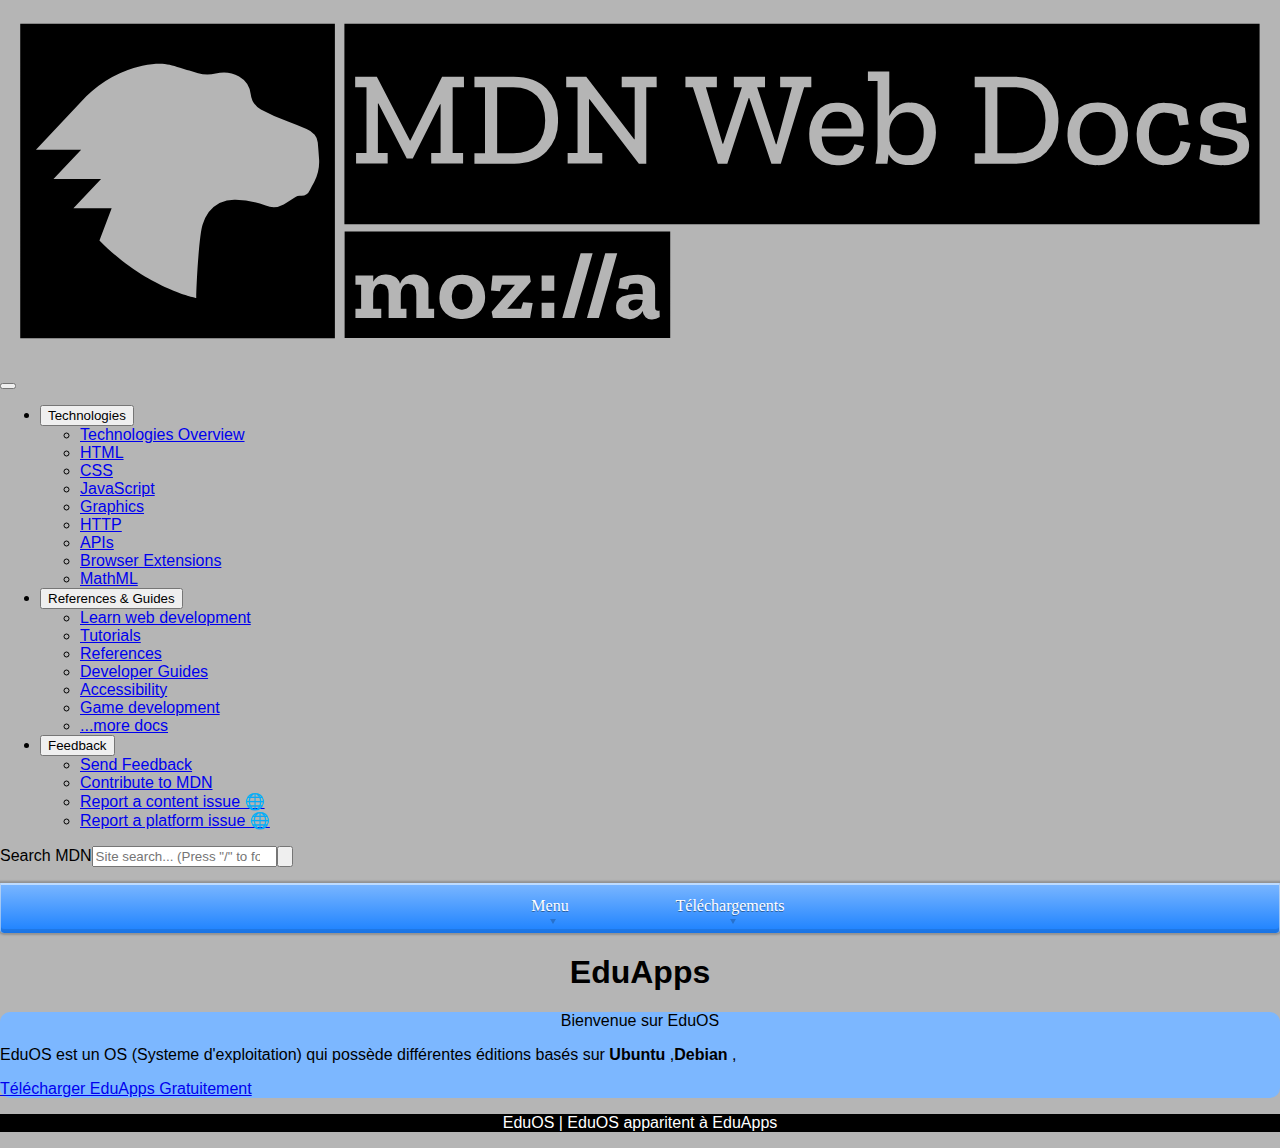
==== index.html @ ac58ae89 "Update index.html" ====
<!DOCTYPE html/>
<html>
  <head>
    <meta charset="utf-8">
    <meta name="viewport" content="width=device-width">
    <title>EduOS - Menu</title>
    <base href="//eduapps-eduos.github.io/"/>
    <link href="style.css" rel="stylesheet" type="text/css"/>
    <meta name="keywords" content="Site ; EduApps ; EduOS"/>
  </head>
  <body id="body">
    <header class="page-header"><a href="/fr/" class="logo" aria-label="MDN Web Docs"><svg xmlns="http://www.w3.org/2000/svg" viewBox="0 0 451.74 135" role="img"><title>MDN Logo</title><path d="M7.14,8.35V119.41H118.19V8.35Zm103.71,56c-.48.92-1,1.79-1.46,2.71a3.44,3.44,0,0,1-3.54,2,2.4,2.4,0,0,0-1.55.5c-1.37.9-2.76,1.79-4.18,2.63a7.33,7.33,0,0,1-6.35.34,29.71,29.71,0,0,0-10.63-2,11.7,11.7,0,0,0-9.46,4.31,14.84,14.84,0,0,0-2.13,4.29c-1.24,3.07-2.3,21.38-2.3,26.05,0,0-17.62-3.42-34.15-20.34l4.31-11.32H25.91l9.76-10.35H18.87l9.77-10.34H12.69L30.45,34A40.9,40.9,0,0,1,50.22,23.17c7.1-1.22,8.93-.53,13.31.77l2.43.73.85.25,3.1.95a12.56,12.56,0,0,0,6.21.09,11.37,11.37,0,0,1,8.25,1,8.24,8.24,0,0,1,4.1,6.22,7.29,7.29,0,0,0,3.61,5.49,59.45,59.45,0,0,0,9.32,4.11c2.27.86,4.54,1.84,6.79,2.72a6.81,6.81,0,0,1,2.86,2.06,4.81,4.81,0,0,1,1.1,2.73c.14,2,.37,4,.47,6h0A15.24,15.24,0,0,1,110.85,64.32Z"></path><path d="M320.12,39.62a5.42,5.42,0,0,0-4.53,2.13,7.36,7.36,0,0,0-1.7,4.43v2.36a6.28,6.28,0,0,0,1.7,4.46,5.63,5.63,0,0,0,4.3,1.82,5.12,5.12,0,0,0,4.57-2.27A9.7,9.7,0,0,0,326,47a8.11,8.11,0,0,0-1.67-5.52A5.36,5.36,0,0,0,320.12,39.62Z"></path><path d="M387.38,39.53a5.52,5.52,0,0,0-4.7,2.15,8.8,8.8,0,0,0-1.63,5.49,9.23,9.23,0,0,0,1.58,5.45,5.38,5.38,0,0,0,4.7,2.25,5.61,5.61,0,0,0,4.74-2.2,8.91,8.91,0,0,0,1.68-5.59A8.24,8.24,0,0,0,392,41.56,5.76,5.76,0,0,0,387.38,39.53Z"></path><path d="M299.47,41.35a4.34,4.34,0,0,0-4-1.92,4.55,4.55,0,0,0-3.89,1.73A8.37,8.37,0,0,0,290,45.33h10.48A6.3,6.3,0,0,0,299.47,41.35Z"></path><path d="M357.74,30.75H352V54.06h5.72q5.47,0,8.35-3T369,42.41q0-5.43-2.88-8.55T357.74,30.75Z"></path><path d="M121.55,8.35v70.8h323V8.35ZM163.76,30.8h-4V54h3.68v3.73H152.19V54h3.31V36.79h-.19l-9.63,19.12h-2.12l-10-19.4h-.19V54h3.45v3.73H125.67V54h3.68V30.8h-4V27.07H133l11.66,22.56h.19l11.18-22.56h7.7Zm29.12,22.67q-4.11,4.28-11.38,4.28H167.44V54.06h3.73V30.75h-3.73V27.07h13.83q7.59,0,11.66,4.29a15.4,15.4,0,0,1,4,11A15.33,15.33,0,0,1,192.88,53.47ZM231.77,30.8h-3.68v27h-2.6L208.08,35h-.19V54h4.67v3.73H200.34V54h3.49V30.8h-4V27.07h7.08l16.9,22.09H224V30.8h-4.58V27.07h12.32Zm43.8,27h-3.31l-7.83-23.18h-.19l-7.55,23.18h-3.35L244.56,30.8h-2.65V27.07H253V30.8h-3.87L255,50.71h.23l6.61-19.91H259V27.07h11V30.8h-2.78l6.61,20.1h.23l5.43-20.1h-4.15V27.07h11V30.8h-2.54Zm26.71-1.51a9.66,9.66,0,0,1-6.42,2,10.2,10.2,0,0,1-7.41-2.74c-1.89-1.82-2.83-4.47-2.83-7.93a12.37,12.37,0,0,1,2.64-8.12,9,9,0,0,1,7.32-3.21,8.62,8.62,0,0,1,6.75,2.69,9.65,9.65,0,0,1,2.45,6.52,13.67,13.67,0,0,1-.28,2.69H290q.29,6.71,6.18,6.7a5.2,5.2,0,0,0,3.71-1.18,5.82,5.82,0,0,0,1.67-2.83l3.45.71A7.21,7.21,0,0,1,302.28,56.24Zm25.77-1.63c-1.51,2.4-3.92,3.61-7.22,3.61s-5.84-1.29-7.22-3.87c0,.25-.1.82-.21,1.7s-.19,1.44-.22,1.7H309c.16-1,.31-2,.47-3.07a21.42,21.42,0,0,0,.24-3.16v-23h-3.4V25.27h7.55V40.9a9.76,9.76,0,0,1,2.67-3.28,7.33,7.33,0,0,1,4.74-1.4A8.48,8.48,0,0,1,327.77,39q2.55,2.74,2.55,7.74A14.6,14.6,0,0,1,328.05,54.61Zm41.39-1.14q-4.11,4.28-11.37,4.28H344V54.06h3.73V30.75H344V27.07h13.83q7.59,0,11.66,4.29a15.41,15.41,0,0,1,4.06,11A15.34,15.34,0,0,1,369.44,53.47Zm25.65,1.68a10.53,10.53,0,0,1-7.9,3.07,10,10,0,0,1-7.63-3,10.93,10.93,0,0,1-2.8-7.83,12.13,12.13,0,0,1,2.69-7.93q2.69-3.3,8-3.3t8,3.28a12,12,0,0,1,2.64,7.76A10.86,10.86,0,0,1,395.09,55.15Zm22.61.57c-1.4,1.66-3.63,2.5-6.68,2.5a9.58,9.58,0,0,1-7.15-2.76q-2.72-2.76-2.71-7.91a12.25,12.25,0,0,1,2.69-8,9.17,9.17,0,0,1,7.5-3.28,15,15,0,0,1,3.82.48,10.37,10.37,0,0,1,3.5,1.65l.85,5.47-3.35.38-.76-3.54a8.07,8.07,0,0,0-4.11-1,4.9,4.9,0,0,0-4.39,2.15,9.93,9.93,0,0,0-1.41,5.55A8.9,8.9,0,0,0,407,52.84a5.23,5.23,0,0,0,4.44,2c2.92,0,4.67-1.7,5.23-5.1l3.5.71A10.34,10.34,0,0,1,417.7,55.72Zm20.48.75a11.68,11.68,0,0,1-6.63,1.75,15.52,15.52,0,0,1-8.26-2.08L424,51l3.26.33-.1,2.74a7,7,0,0,0,2.06.66,12.63,12.63,0,0,0,2.19.19,8.68,8.68,0,0,0,3.66-.75,2.5,2.5,0,0,0,1.63-2.36,2.25,2.25,0,0,0-1.32-2.2,12.65,12.65,0,0,0-3.28-1c-1.31-.22-2.61-.49-3.9-.82a7.5,7.5,0,0,1-3.25-1.7,4.67,4.67,0,0,1-1.33-3.66c0-2.36.88-4,2.62-4.91a12,12,0,0,1,5.6-1.37,15,15,0,0,1,4.08.55,16.65,16.65,0,0,1,3.47,1.39l.47,5.1-3.3.37-.48-3.3a9.5,9.5,0,0,0-4.06-.9,5.62,5.62,0,0,0-2.87.66A2.33,2.33,0,0,0,428,42.27a2.13,2.13,0,0,0,1.3,2.07,11.91,11.91,0,0,0,3.21.92,36.69,36.69,0,0,1,3.82.83,7.46,7.46,0,0,1,3.21,1.74,4.9,4.9,0,0,1,1.3,3.73A5.56,5.56,0,0,1,438.18,56.47Z"></path><path d="M181.17,30.75h-5.71V54.06h5.71q5.47,0,8.36-3t2.88-8.61q0-5.43-2.88-8.55T181.17,30.75Z"></path><path d="M121.63,119.32V81.74H236.54v37.58ZM153.22,109h-2v-6.85a4.8,4.8,0,0,0-1.58-4,5.57,5.57,0,0,0-3.55-1.26,5,5,0,0,0-4.92,3.26,4.19,4.19,0,0,0-1.88-2.46,5.82,5.82,0,0,0-3-.8,4.89,4.89,0,0,0-4.56,2.56V97.24h-6.28v3.26h2V109h-2v3.23h9.11V109H131.7v-5.25a4.4,4.4,0,0,1,.69-2.56,2.47,2.47,0,0,1,2.21-1q2.57,0,2.56,3.63v8.41h6.29V109h-2v-5.25a4.47,4.47,0,0,1,.67-2.56,2.42,2.42,0,0,1,2.19-1q2.63,0,2.63,3.63v8.41h6.28Zm9.88-12.07q-4,0-6,2.36a8.41,8.41,0,0,0-2,5.66,7.25,7.25,0,0,0,2.17,5.62,8,8,0,0,0,5.65,2,8.54,8.54,0,0,0,5.94-2.11,7.27,7.27,0,0,0,2.34-5.67,8.21,8.21,0,0,0-2-5.51Q167.13,96.94,163.1,96.94ZM163,109.28a3,3,0,0,1-2.63-1.33,5.68,5.68,0,0,1-.9-3.26,5,5,0,0,1,1-3.28,3.23,3.23,0,0,1,2.61-1.18,3.5,3.5,0,0,1,2.59,1.08,4.56,4.56,0,0,1,1.07,3.31,5.21,5.21,0,0,1-1,3.41A3.33,3.33,0,0,1,163,109.28Zm25-2.3-3.39-.29-.7,2.32H179l8.32-9.54L187,97.24H173.81l-.53,5.25,3.16.34.67-2.36h4.65L173.51,110l.44,2.26h13.13Zm7.62-9.74h-4.46v5.39h4.46Zm0,9.61h-4.46v5.39h4.46Zm13.54-17.49h-4.23l-6.48,22.88h4.22Zm8.68,0h-4.23l-6.45,22.88h4.19Zm15,22.51-.07-2.26a1.22,1.22,0,0,1-.56.1c-.69,0-1-.39-1-1.16v-6.49a4.39,4.39,0,0,0-1.8-3.84,7,7,0,0,0-4.16-1.28,14.55,14.55,0,0,0-3.16.3,24.14,24.14,0,0,0-3.29,1.06l-.56,3.46,3.39.4.5-1.69a2.78,2.78,0,0,1,1.08-.37,11.3,11.3,0,0,1,1.25-.07c1.19,0,1.89.37,2.09,1.1a8.55,8.55,0,0,1,.3,2.26v.5a8.91,8.91,0,0,0-1.18-.11c-.41,0-.81,0-1.21,0a12.64,12.64,0,0,0-4.81.88,3.53,3.53,0,0,0-2.18,3.64,3.66,3.66,0,0,0,1.48,3.33,5.63,5.63,0,0,0,3.11,1,4.67,4.67,0,0,0,3-.91,6.78,6.78,0,0,0,1.8-2,3,3,0,0,0,3.33,3A5.54,5.54,0,0,0,232.85,111.87Zm-9.25-2.32a1.69,1.69,0,0,1-1.36-.52,1.81,1.81,0,0,1-.43-1.21,1.67,1.67,0,0,1,.86-1.68,4.63,4.63,0,0,1,2-.42,7.69,7.69,0,0,1,1.07.07l1.06.13a3.58,3.58,0,0,1-1.08,2.74A3.24,3.24,0,0,1,223.6,109.55Z"></path></svg></a><button type="button" class="ghost main-menu-toggle" aria-haspopup="true" aria-label="Show Menu"></button><div class="page-header-main "><nav class="main-nav" aria-label="Main menu"><ul class="main-menu"><li class="top-level-entry-container"><button id="technologies-button" type="button" class="top-level-entry" aria-haspopup="menu" aria-expanded="false">Technologies</button><ul class="technologies " role="menu" aria-labelledby="technologies-button"><li role="none"><a tabindex="0" href="/fr/docs/Web" role="menuitem">Technologies Overview</a></li><li role="none"><a tabindex="-1" href="/fr/docs/Web/HTML" role="menuitem">HTML</a></li><li role="none"><a tabindex="-1" href="/fr/docs/Web/CSS" role="menuitem">CSS</a></li><li role="none"><a tabindex="-1" href="/fr/docs/Web/JavaScript" role="menuitem">JavaScript</a></li><li role="none"><a tabindex="-1" href="/fr/docs/Web/Guide/Graphics" role="menuitem">Graphics</a></li><li role="none"><a tabindex="-1" href="/fr/docs/Web/HTTP" role="menuitem">HTTP</a></li><li role="none"><a tabindex="-1" href="/fr/docs/Web/API" role="menuitem">APIs</a></li><li role="none"><a tabindex="-1" href="/fr/docs/Mozilla/Add-ons/WebExtensions" role="menuitem">Browser Extensions</a></li><li role="none"><a tabindex="-1" href="/fr/docs/Web/MathML" role="menuitem">MathML</a></li></ul></li><li class="top-level-entry-container"><button id="references-guides-button" type="button" class="top-level-entry" aria-haspopup="menu" aria-expanded="false">References &amp; Guides</button><ul class="references-guides " role="menu" aria-labelledby="references-guides-button"><li role="none"><a tabindex="0" href="/fr/docs/Learn" role="menuitem">Learn web development</a></li><li role="none"><a tabindex="-1" href="/fr/docs/Web/Tutorials" role="menuitem">Tutorials</a></li><li role="none"><a tabindex="-1" href="/fr/docs/Web/Reference" role="menuitem">References</a></li><li role="none"><a tabindex="-1" href="/fr/docs/Web/Guide" role="menuitem">Developer Guides</a></li><li role="none"><a tabindex="-1" href="/fr/docs/Web/Accessibility" role="menuitem">Accessibility</a></li><li role="none"><a tabindex="-1" href="/fr/docs/Games" role="menuitem">Game development</a></li><li role="none"><a tabindex="-1" href="/fr/docs/Web" role="menuitem">...more docs</a></li></ul></li><li class="top-level-entry-container"><button id="feedback-button" type="button" class="top-level-entry" aria-haspopup="menu" aria-expanded="false">Feedback</button><ul class="feedback " role="menu" aria-labelledby="feedback-button"><li role="none"><a tabindex="0" href="/fr/docs/MDN/Contribute/Feedback" role="menuitem">Send Feedback</a></li><li role="none"><a tabindex="-1" href="/fr/docs/MDN/Contribute" role="menuitem">Contribute to MDN</a></li><li role="none"><a tabindex="-1" target="_blank" rel="noopener noreferrer" href="https://github.com/mdn/content/issues/new" role="menuitem">Report a content issue 🌐</a></li><li role="none"><a tabindex="-1" target="_blank" rel="noopener noreferrer" href="https://github.com/mdn/yari/issues/new" role="menuitem">Report a platform issue 🌐</a></li></ul></li></ul></nav><div class="header-search"><form action="/fr/search" class="search-form search-widget" role="search"><label for="main-q" class="visually-hidden">Search MDN</label><input type="search" name="q" id="main-q" class="search-input-field" placeholder="Site search... (Press &quot;/&quot; to focus)" pattern="(.|\s)*\S(.|\s)*" required="" value=""><input type="submit" class="ghost search-button" aria-label="Search" value=""></form></div><div class="auth-container"></div></div></header>
    <header class="header">
      <div id="menufond">
        <ul id="menu">
          <li><a href="//eduapps-eduos.github.io/">Menu</a></li>
          <li><a href="/telechargements/">Téléchargements</a></li>
        </ul>
      </div>
    </header>
    <div="main">
      <h1 align="center"><b>EduApps</b></h1>
      <section class="bulle">
        <p align="center">Bienvenue sur EduOS</p>
        <p>EduOS est un OS (Systeme d'exploitation) qui possède différentes éditions basés sur <b>Ubuntu</b> ,<b>Debian</b> ,<b></b></p>
        <div id="download-page-container" role="main">
<div id="download-page-os" class="row"><div class="col-xs-24 col-md-20 col-lg-16 col-md-offset-2 col-lg-offset-4" id="download-page-os-container">
          <div id="download-page-os-raspbian" class="download-page-os-os col-xs-22 col-lg-12 col-xs-offset-1 col-lg-offset-0">
            <div class="download-page-os-os-button-container"> 
              <a class="download-page-os-os-button" href="//eduapps-fr.github.io/telechargements">Télécharger EduApps Gratuitement</a>
            </div></div></div></div></div></div>
      </section>
    </div>
    <section class="footer" color="white" background-color="black">
      <p align="center">EduOS | EduOS apparitent à EduApps</p>
    </section>
  </body>
</html>
---- style.css ----
body{
font-family: 'Ubuntu', arial;
background-color : #b5b5b5;
padding : 0;
margin : 0;
}
.footer{
background-color: black;
color: white;
}
.messenger{
  background-color: withe;
  border-radius: 10px 10px 10px 10px;
}
.title{
  text-align: center
}
.bulle{
  background-color: #7cb7ff;
  box-shadow: black;
  border-radius: 10px 10px 10px 10px;
}
.sb{
  background-color: #7cb7ff;
  box-shadow: black;
  border-radius: 10px 10px 10px 10px;
}
#menufond{
width: 100%;
background: linear-gradient(#7cb7ff, #1b81ff);
border-radius: 0px 0px 4px 4px;
box-shadow: 0px 0px 2px 2px rgba(0, 0, 0, 0.2),
			0px 1px 0px 1px rgba(255, 255, 255, 0.5) inset,
			0px -3px 0px 1px rgba(0, 0, 0, 0.1) inset;
overflow : hidden;
height : 50px;
}

#menu{
	font-family: "Trebuchet MS";
    display: table;
	margin-right : auto;
	margin-left : auto;
	margin-top : 0;
	padding : 0;
}

#menu li{
    display: table-cell;
	width: 180px;
	transition:1s;
}

#menu li:hover{
	width:190px;
	transition:1s;
}

#menu a{
	display: block;
	line-height: 46px;
    text-align: center;
	text-decoration : none;
	color : white;
	text-shadow: 0 1px 0 rgba(0, 0, 0, 0.4);
	transition : text-shadow,color 1s;
	position:relative;  /* utilse pour l'affichage du point */
	
}

#menu a:hover{
	background: rgba(255,255,255,0.1);
	border-bottom: solid 4px rgba(255,255,255,0.8);
	color : #373737;
	text-shadow: 0 1px 0 rgba(255, 255, 255, 0.4);
	transition : text-shadow,color 1s;
}

#menu a::before{
    content: '';
    position: absolute;
    left: 50%;
    bottom: 5px;
	transition:1s;
	width: 0;
	height: 0;
	border-left: 3px solid transparent;
    border-right: 3px solid transparent;
    border-top: 5px solid rgba(0,0,0,0.2);
}

#menu a:hover::before{
	border-color: rgba(255, 255, 255, 0.5) transparent transparent;
	box-shadow: 0 -1px 0 rgba(0, 0, 0, 0.3);
	transition:1s
}
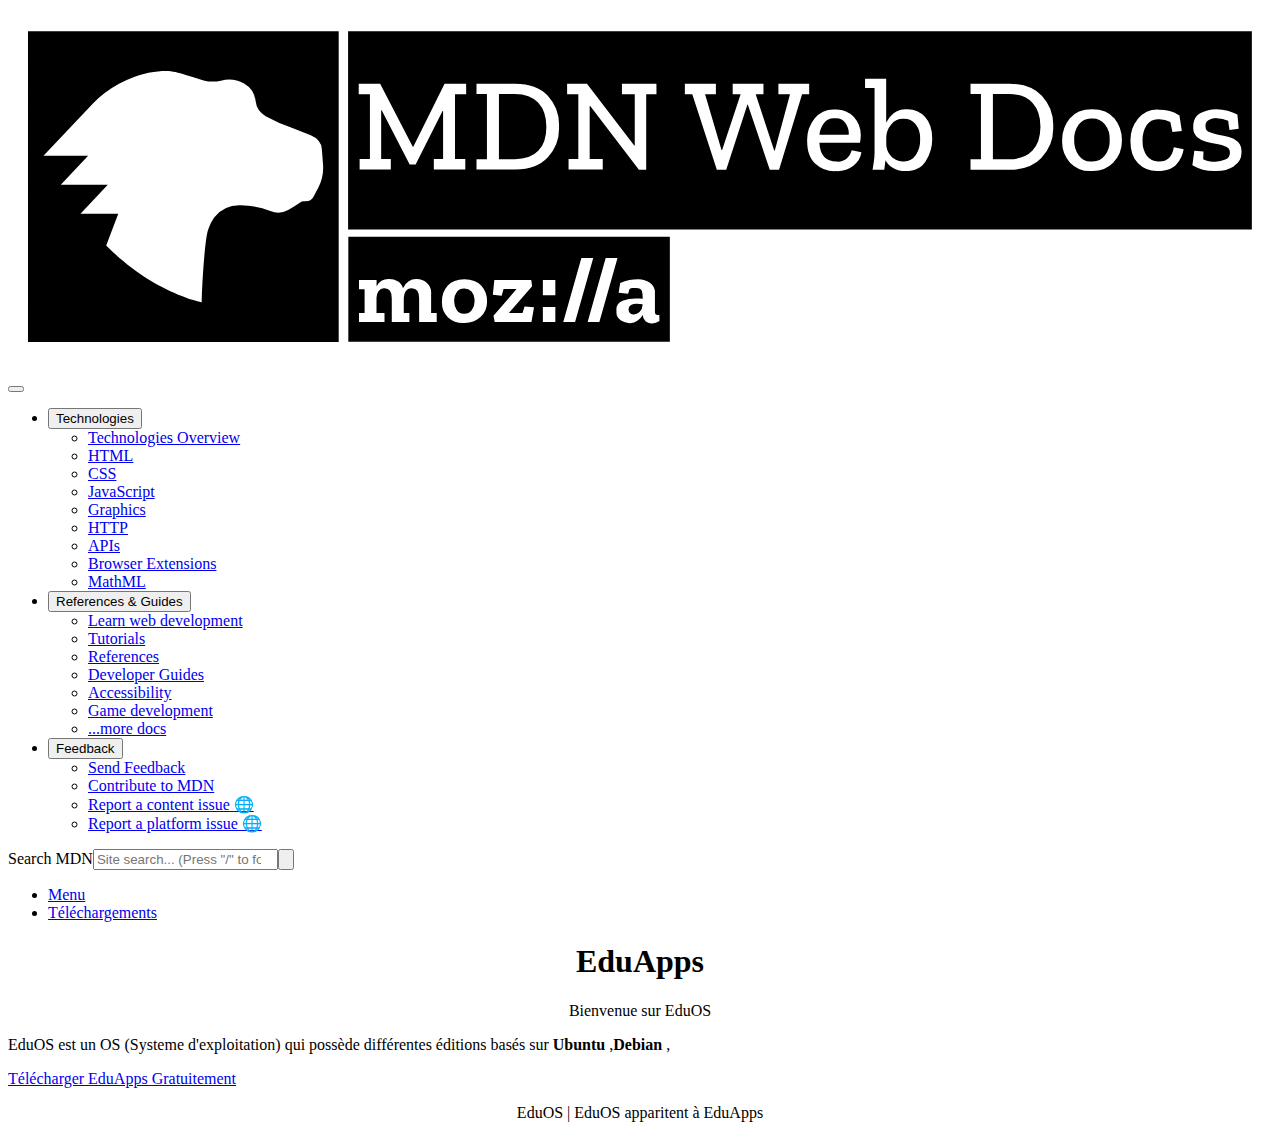
==== commit d2c345df: "Update index.html" ====
--- a/index.html
+++ b/index.html
@@ -1,14 +1,161 @@
 
 <!DOCTYPE html/>
 <html>
-  <head>
-    <meta charset="utf-8">
-    <meta name="viewport" content="width=device-width">
-    <title>EduOS - Menu</title>
-    <base href="//eduapps-eduos.github.io/"/>
-    <link href="style.css" rel="stylesheet" type="text/css"/>
-    <meta name="keywords" content="Site ; EduApps ; EduOS"/>
-  </head>
+  <head><meta charset="utf-8"><meta name="viewport" content="width=device-width,initial-scale=1"><link rel="icon" href="/favicon-48x48.97046865.png"><link rel="apple-touch-icon" href="/apple-touch-icon.0ea0fa02.png"><meta name="theme-color" content="#ffffff"><link rel="manifest" href="/manifest.56b1cedc.json"><link rel="search" type="application/opensearchdescription+xml" href="/opensearch.xml" title="MDN Web Docs"><script>Array.prototype.flat&&Array.prototype.includes||document.write('<script src="https://polyfill.io/v3/polyfill.min.js?features=Array.prototype.flat%2Ces6"><\/script>')</script><title>&lt;header&gt; - HTML (HyperText Markup Language) | MDN</title><link rel="preload" as="font" type="font/woff2" crossorigin="" href="/static/media/ZillaSlab-Bold.subset.0beac26b.woff2"><link rel="alternate" title="<header>" href="https://developer.mozilla.org/fr/docs/Web/HTML/Element/header" hreflang="fr"><link rel="alternate" title="<header>" href="https://developer.mozilla.org/zh-CN/docs/Web/HTML/Element/header" hreflang="zh"><link rel="alternate" title="<header>" href="https://developer.mozilla.org/ru/docs/Web/HTML/Element/header" hreflang="ru"><link rel="alternate" title="header (cabeçalho)" href="https://developer.mozilla.org/pt-BR/docs/Web/HTML/Element/header" hreflang="pt"><link rel="alternate" title="<header>" href="https://developer.mozilla.org/ko/docs/Web/HTML/Element/header" hreflang="ko"><link rel="alternate" title="<header>" href="https://developer.mozilla.org/ja/docs/Web/HTML/Element/header" hreflang="ja"><link rel="alternate" title="header" href="https://developer.mozilla.org/es/docs/Web/HTML/Element/header" hreflang="es"><link rel="alternate" title="<header>" href="https://developer.mozilla.org/en-US/docs/Web/HTML/Element/header" hreflang="en"><link rel="alternate" title="<header>" href="https://developer.mozilla.org/de/docs/Web/HTML/Element/header" hreflang="de"><meta name="description" content="L'élément HTML <header> représente un groupe de contenu introductif ou de contenu aidant à la navigation. Il peut contenir des éléments de titre, mais aussi d'autres éléments tels qu'un logo, un formulaire de recherche, etc."><meta property="og:url" content="https://developer.mozilla.org/fr/docs/Web/HTML/Element/header"><meta property="og:title" content="<header> - HTML (HyperText Markup Language) | MDN"><meta property="og:description" content="L'élément HTML <header> représente un groupe de contenu introductif ou de contenu aidant à la navigation. Il peut contenir des éléments de titre, mais aussi d'autres éléments tels qu'un logo, un formulaire de recherche, etc."><meta property="og:locale" content="fr"><meta property="og:image" content="https://developer.mozilla.org/mdn-social-share.0ca9dbda.png"><meta property="twitter:card" content="summary_large_image"><meta name="robots" content="index, follow"><link rel="canonical" href="https://developer.mozilla.org/fr/docs/Web/HTML/Element/header"><style media="print">.breadcrumbs-container,.document-toc-container,.language-menu,.language-toggle,.on-github,.page-footer,.page-header-main,nav.sidebar,ul.prev-next{display:none!important}.main-page-content,.main-page-content pre{padding:2px}.main-page-content pre{border-left-width:2px}</style><link href="/static/css/main.8c98e7bb.chunk.css" rel="stylesheet"><script>LUX=(function(){var a=("undefined"!==typeof(LUX)&&"undefined"!==typeof(LUX.gaMarks)?LUX.gaMarks:[]);var d=("undefined"!==typeof(LUX)&&"undefined"!==typeof(LUX.gaMeasures)?LUX.gaMeasures:[]);var j="LUX_start";var k=window.performance;var l=("undefined"!==typeof(LUX)&&LUX.ns?LUX.ns:(Date.now?Date.now():+(new Date())));if(k&&k.timing&&k.timing.navigationStart){l=k.timing.navigationStart}function f(){if(k&&k.now){return k.now()}var o=Date.now?Date.now():+(new Date());return o-l}function b(n){if(k){if(k.mark){return k.mark(n)}else{if(k.webkitMark){return k.webkitMark(n)}}}a.push({name:n,entryType:"mark",startTime:f(),duration:0});return}function m(p,t,n){if("undefined"===typeof(t)&&h(j)){t=j}if(k){if(k.measure){if(t){if(n){return k.measure(p,t,n)}else{return k.measure(p,t)}}else{return k.measure(p)}}else{if(k.webkitMeasure){return k.webkitMeasure(p,t,n)}}}var r=0,o=f();if(t){var s=h(t);if(s){r=s.startTime}else{if(k&&k.timing&&k.timing[t]){r=k.timing[t]-k.timing.navigationStart}else{return}}}if(n){var q=h(n);if(q){o=q.startTime}else{if(k&&k.timing&&k.timing[n]){o=k.timing[n]-k.timing.navigationStart}else{return}}}d.push({name:p,entryType:"measure",startTime:r,duration:(o-r)});return}function h(n){return c(n,g())}function c(p,o){for(i=o.length-1;i>=0;i--){var n=o[i];if(p===n.name){return n}}return undefined}function g(){if(k){if(k.getEntriesByType){return k.getEntriesByType("mark")}else{if(k.webkitGetEntriesByType){return k.webkitGetEntriesByType("mark")}}}return a}return{mark:b,measure:m,gaMarks:a,gaMeasures:d}})();LUX.ns=(Date.now?Date.now():+(new Date()));LUX.ac=[];LUX.cmd=function(a){LUX.ac.push(a)};LUX.init=function(){LUX.cmd(["init"])};LUX.send=function(){LUX.cmd(["send"])};LUX.addData=function(a,b){LUX.cmd(["addData",a,b])};LUX_ae=[];window.addEventListener("error",function(a){LUX_ae.push(a)});LUX_al=[];if("function"===typeof(PerformanceObserver)&&"function"===typeof(PerformanceLongTaskTiming)){var LongTaskObserver=new PerformanceObserver(function(c){var b=c.getEntries();for(var a=0;a<b.length;a++){var d=b[a];LUX_al.push(d)}});try{LongTaskObserver.observe({type:["longtask"]})}catch(e){}};</script><script src="https://cdn.speedcurve.com/js/lux.js?id=108906238" async="" defer="" crossorigin="anonymous"></script><script defer="" src="/static/js/ga.js"></script><script src="/static/js/runtime-main.3d566efa.js" defer=""></script><script src="/static/js/4.91805aeb.chunk.js" defer=""></script><script src="/static/js/main.a2cb3def.chunk.js" defer=""></script><script async="" src="https://www.google-analytics.com/analytics.js"></script><style type="text/css">
+.vue-modal-resizer {
+  display: block;
+  overflow: hidden;
+  position: absolute;
+  width: 12px;
+  height: 12px;
+  right: 0;
+  bottom: 0;
+  z-index: 9999999;
+  background: transparent;
+  cursor: se-resize;
+}
+.vue-modal-resizer::after {
+  display: block;
+  position: absolute;
+  content: '';
+  background: transparent;
+  left: 0;
+  top: 0;
+  width: 0;
+  height: 0;
+  border-bottom: 10px solid #ddd;
+  border-left: 10px solid transparent;
+}
+.vue-modal-resizer.clicked::after {
+  border-bottom: 10px solid #369be9;
+}
+</style><style type="text/css">
+.v--modal-block-scroll {
+  overflow: hidden;
+  width: 100vw;
+}
+.v--modal-overlay {
+  position: fixed;
+  box-sizing: border-box;
+  left: 0;
+  top: 0;
+  width: 100%;
+  height: 100vh;
+  background: rgba(0, 0, 0, 0.2);
+  z-index: 999;
+  opacity: 1;
+}
+.v--modal-overlay.scrollable {
+  height: 100%;
+  min-height: 100vh;
+  overflow-y: auto;
+  -webkit-overflow-scrolling: touch;
+}
+.v--modal-overlay .v--modal-background-click {
+  width: 100%;
+  min-height: 100%;
+  height: auto;
+}
+.v--modal-overlay .v--modal-box {
+  position: relative;
+  overflow: hidden;
+  box-sizing: border-box;
+}
+.v--modal-overlay.scrollable .v--modal-box {
+  margin-bottom: 2px;
+}
+.v--modal {
+  background-color: white;
+  text-align: left;
+  border-radius: 3px;
+  box-shadow: 0 20px 60px -2px rgba(27, 33, 58, 0.4);
+  padding: 0;
+}
+.v--modal.v--modal-fullscreen {
+  width: 100vw;
+  height: 100vh;
+  margin: 0;
+  left: 0;
+  top: 0;
+}
+.v--modal-top-right {
+  display: block;
+  position: absolute;
+  right: 0;
+  top: 0;
+}
+.overlay-fade-enter-active,
+.overlay-fade-leave-active {
+  transition: all 0.2s;
+}
+.overlay-fade-enter,
+.overlay-fade-leave-active {
+  opacity: 0;
+}
+.nice-modal-fade-enter-active,
+.nice-modal-fade-leave-active {
+  transition: all 0.4s;
+}
+.nice-modal-fade-enter,
+.nice-modal-fade-leave-active {
+  opacity: 0;
+  transform: translateY(-20px);
+}
+</style><style type="text/css">
+.vue-dialog div {
+  box-sizing: border-box;
+}
+.vue-dialog .dialog-flex {
+  width: 100%;
+  height: 100%;
+}
+.vue-dialog .dialog-content {
+  flex: 1 0 auto;
+  width: 100%;
+  padding: 15px;
+  font-size: 14px;
+}
+.vue-dialog .dialog-c-title {
+  font-weight: 600;
+  padding-bottom: 15px;
+}
+.vue-dialog .dialog-c-text {
+}
+.vue-dialog .vue-dialog-buttons {
+  display: flex;
+  flex: 0 1 auto;
+  width: 100%;
+  border-top: 1px solid #eee;
+}
+.vue-dialog .vue-dialog-buttons-none {
+  width: 100%;
+  padding-bottom: 15px;
+}
+.vue-dialog-button {
+  font-size: 12px !important;
+  background: transparent;
+  padding: 0;
+  margin: 0;
+  border: 0;
+  cursor: pointer;
+  box-sizing: border-box;
+  line-height: 40px;
+  height: 40px;
+  color: inherit;
+  font: inherit;
+  outline: none;
+}
+.vue-dialog-button:hover {
+  background: rgba(0, 0, 0, 0.01);
+}
+.vue-dialog-button:active {
+  background: rgba(0, 0, 0, 0.025);
+}
+.vue-dialog-button:not(:first-of-type) {
+  border-left: 1px solid #eee;
+}
+</style><style type="text/css"></style><style type="text/css"></style><script charset="utf-8" src="/static/js/browser-compatibility-table.5824b821.chunk.js"></script><style type="text/css" id="tts-styles">[data-tts-block-id].tts-active {background: rgba(206, 225, 255, 0.9) !important;} [data-tts-sentence-id].tts-active {background: rgba(0, 89, 191, 0.7) !important;}</style><link rel="prefetch" href="/fr/docs/Web/HTML/index.json"><link rel="prefetch" href="/fr/docs/Web/HTML/Element/index.json"><script charset="utf-8" src="/static/js/5.962399fc.chunk.js"></script><script charset="utf-8" src="/static/js/22.2c17438b.chunk.js"></script></head>
+  
   <body id="body">
     <header class="page-header"><a href="/fr/" class="logo" aria-label="MDN Web Docs"><svg xmlns="http://www.w3.org/2000/svg" viewBox="0 0 451.74 135" role="img"><title>MDN Logo</title><path d="M7.14,8.35V119.41H118.19V8.35Zm103.71,56c-.48.92-1,1.79-1.46,2.71a3.44,3.44,0,0,1-3.54,2,2.4,2.4,0,0,0-1.55.5c-1.37.9-2.76,1.79-4.18,2.63a7.33,7.33,0,0,1-6.35.34,29.71,29.71,0,0,0-10.63-2,11.7,11.7,0,0,0-9.46,4.31,14.84,14.84,0,0,0-2.13,4.29c-1.24,3.07-2.3,21.38-2.3,26.05,0,0-17.62-3.42-34.15-20.34l4.31-11.32H25.91l9.76-10.35H18.87l9.77-10.34H12.69L30.45,34A40.9,40.9,0,0,1,50.22,23.17c7.1-1.22,8.93-.53,13.31.77l2.43.73.85.25,3.1.95a12.56,12.56,0,0,0,6.21.09,11.37,11.37,0,0,1,8.25,1,8.24,8.24,0,0,1,4.1,6.22,7.29,7.29,0,0,0,3.61,5.49,59.45,59.45,0,0,0,9.32,4.11c2.27.86,4.54,1.84,6.79,2.72a6.81,6.81,0,0,1,2.86,2.06,4.81,4.81,0,0,1,1.1,2.73c.14,2,.37,4,.47,6h0A15.24,15.24,0,0,1,110.85,64.32Z"></path><path d="M320.12,39.62a5.42,5.42,0,0,0-4.53,2.13,7.36,7.36,0,0,0-1.7,4.43v2.36a6.28,6.28,0,0,0,1.7,4.46,5.63,5.63,0,0,0,4.3,1.82,5.12,5.12,0,0,0,4.57-2.27A9.7,9.7,0,0,0,326,47a8.11,8.11,0,0,0-1.67-5.52A5.36,5.36,0,0,0,320.12,39.62Z"></path><path d="M387.38,39.53a5.52,5.52,0,0,0-4.7,2.15,8.8,8.8,0,0,0-1.63,5.49,9.23,9.23,0,0,0,1.58,5.45,5.38,5.38,0,0,0,4.7,2.25,5.61,5.61,0,0,0,4.74-2.2,8.91,8.91,0,0,0,1.68-5.59A8.24,8.24,0,0,0,392,41.56,5.76,5.76,0,0,0,387.38,39.53Z"></path><path d="M299.47,41.35a4.34,4.34,0,0,0-4-1.92,4.55,4.55,0,0,0-3.89,1.73A8.37,8.37,0,0,0,290,45.33h10.48A6.3,6.3,0,0,0,299.47,41.35Z"></path><path d="M357.74,30.75H352V54.06h5.72q5.47,0,8.35-3T369,42.41q0-5.43-2.88-8.55T357.74,30.75Z"></path><path d="M121.55,8.35v70.8h323V8.35ZM163.76,30.8h-4V54h3.68v3.73H152.19V54h3.31V36.79h-.19l-9.63,19.12h-2.12l-10-19.4h-.19V54h3.45v3.73H125.67V54h3.68V30.8h-4V27.07H133l11.66,22.56h.19l11.18-22.56h7.7Zm29.12,22.67q-4.11,4.28-11.38,4.28H167.44V54.06h3.73V30.75h-3.73V27.07h13.83q7.59,0,11.66,4.29a15.4,15.4,0,0,1,4,11A15.33,15.33,0,0,1,192.88,53.47ZM231.77,30.8h-3.68v27h-2.6L208.08,35h-.19V54h4.67v3.73H200.34V54h3.49V30.8h-4V27.07h7.08l16.9,22.09H224V30.8h-4.58V27.07h12.32Zm43.8,27h-3.31l-7.83-23.18h-.19l-7.55,23.18h-3.35L244.56,30.8h-2.65V27.07H253V30.8h-3.87L255,50.71h.23l6.61-19.91H259V27.07h11V30.8h-2.78l6.61,20.1h.23l5.43-20.1h-4.15V27.07h11V30.8h-2.54Zm26.71-1.51a9.66,9.66,0,0,1-6.42,2,10.2,10.2,0,0,1-7.41-2.74c-1.89-1.82-2.83-4.47-2.83-7.93a12.37,12.37,0,0,1,2.64-8.12,9,9,0,0,1,7.32-3.21,8.62,8.62,0,0,1,6.75,2.69,9.65,9.65,0,0,1,2.45,6.52,13.67,13.67,0,0,1-.28,2.69H290q.29,6.71,6.18,6.7a5.2,5.2,0,0,0,3.71-1.18,5.82,5.82,0,0,0,1.67-2.83l3.45.71A7.21,7.21,0,0,1,302.28,56.24Zm25.77-1.63c-1.51,2.4-3.92,3.61-7.22,3.61s-5.84-1.29-7.22-3.87c0,.25-.1.82-.21,1.7s-.19,1.44-.22,1.7H309c.16-1,.31-2,.47-3.07a21.42,21.42,0,0,0,.24-3.16v-23h-3.4V25.27h7.55V40.9a9.76,9.76,0,0,1,2.67-3.28,7.33,7.33,0,0,1,4.74-1.4A8.48,8.48,0,0,1,327.77,39q2.55,2.74,2.55,7.74A14.6,14.6,0,0,1,328.05,54.61Zm41.39-1.14q-4.11,4.28-11.37,4.28H344V54.06h3.73V30.75H344V27.07h13.83q7.59,0,11.66,4.29a15.41,15.41,0,0,1,4.06,11A15.34,15.34,0,0,1,369.44,53.47Zm25.65,1.68a10.53,10.53,0,0,1-7.9,3.07,10,10,0,0,1-7.63-3,10.93,10.93,0,0,1-2.8-7.83,12.13,12.13,0,0,1,2.69-7.93q2.69-3.3,8-3.3t8,3.28a12,12,0,0,1,2.64,7.76A10.86,10.86,0,0,1,395.09,55.15Zm22.61.57c-1.4,1.66-3.63,2.5-6.68,2.5a9.58,9.58,0,0,1-7.15-2.76q-2.72-2.76-2.71-7.91a12.25,12.25,0,0,1,2.69-8,9.17,9.17,0,0,1,7.5-3.28,15,15,0,0,1,3.82.48,10.37,10.37,0,0,1,3.5,1.65l.85,5.47-3.35.38-.76-3.54a8.07,8.07,0,0,0-4.11-1,4.9,4.9,0,0,0-4.39,2.15,9.93,9.93,0,0,0-1.41,5.55A8.9,8.9,0,0,0,407,52.84a5.23,5.23,0,0,0,4.44,2c2.92,0,4.67-1.7,5.23-5.1l3.5.71A10.34,10.34,0,0,1,417.7,55.72Zm20.48.75a11.68,11.68,0,0,1-6.63,1.75,15.52,15.52,0,0,1-8.26-2.08L424,51l3.26.33-.1,2.74a7,7,0,0,0,2.06.66,12.63,12.63,0,0,0,2.19.19,8.68,8.68,0,0,0,3.66-.75,2.5,2.5,0,0,0,1.63-2.36,2.25,2.25,0,0,0-1.32-2.2,12.65,12.65,0,0,0-3.28-1c-1.31-.22-2.61-.49-3.9-.82a7.5,7.5,0,0,1-3.25-1.7,4.67,4.67,0,0,1-1.33-3.66c0-2.36.88-4,2.62-4.91a12,12,0,0,1,5.6-1.37,15,15,0,0,1,4.08.55,16.65,16.65,0,0,1,3.47,1.39l.47,5.1-3.3.37-.48-3.3a9.5,9.5,0,0,0-4.06-.9,5.62,5.62,0,0,0-2.87.66A2.33,2.33,0,0,0,428,42.27a2.13,2.13,0,0,0,1.3,2.07,11.91,11.91,0,0,0,3.21.92,36.69,36.69,0,0,1,3.82.83,7.46,7.46,0,0,1,3.21,1.74,4.9,4.9,0,0,1,1.3,3.73A5.56,5.56,0,0,1,438.18,56.47Z"></path><path d="M181.17,30.75h-5.71V54.06h5.71q5.47,0,8.36-3t2.88-8.61q0-5.43-2.88-8.55T181.17,30.75Z"></path><path d="M121.63,119.32V81.74H236.54v37.58ZM153.22,109h-2v-6.85a4.8,4.8,0,0,0-1.58-4,5.57,5.57,0,0,0-3.55-1.26,5,5,0,0,0-4.92,3.26,4.19,4.19,0,0,0-1.88-2.46,5.82,5.82,0,0,0-3-.8,4.89,4.89,0,0,0-4.56,2.56V97.24h-6.28v3.26h2V109h-2v3.23h9.11V109H131.7v-5.25a4.4,4.4,0,0,1,.69-2.56,2.47,2.47,0,0,1,2.21-1q2.57,0,2.56,3.63v8.41h6.29V109h-2v-5.25a4.47,4.47,0,0,1,.67-2.56,2.42,2.42,0,0,1,2.19-1q2.63,0,2.63,3.63v8.41h6.28Zm9.88-12.07q-4,0-6,2.36a8.41,8.41,0,0,0-2,5.66,7.25,7.25,0,0,0,2.17,5.62,8,8,0,0,0,5.65,2,8.54,8.54,0,0,0,5.94-2.11,7.27,7.27,0,0,0,2.34-5.67,8.21,8.21,0,0,0-2-5.51Q167.13,96.94,163.1,96.94ZM163,109.28a3,3,0,0,1-2.63-1.33,5.68,5.68,0,0,1-.9-3.26,5,5,0,0,1,1-3.28,3.23,3.23,0,0,1,2.61-1.18,3.5,3.5,0,0,1,2.59,1.08,4.56,4.56,0,0,1,1.07,3.31,5.21,5.21,0,0,1-1,3.41A3.33,3.33,0,0,1,163,109.28Zm25-2.3-3.39-.29-.7,2.32H179l8.32-9.54L187,97.24H173.81l-.53,5.25,3.16.34.67-2.36h4.65L173.51,110l.44,2.26h13.13Zm7.62-9.74h-4.46v5.39h4.46Zm0,9.61h-4.46v5.39h4.46Zm13.54-17.49h-4.23l-6.48,22.88h4.22Zm8.68,0h-4.23l-6.45,22.88h4.19Zm15,22.51-.07-2.26a1.22,1.22,0,0,1-.56.1c-.69,0-1-.39-1-1.16v-6.49a4.39,4.39,0,0,0-1.8-3.84,7,7,0,0,0-4.16-1.28,14.55,14.55,0,0,0-3.16.3,24.14,24.14,0,0,0-3.29,1.06l-.56,3.46,3.39.4.5-1.69a2.78,2.78,0,0,1,1.08-.37,11.3,11.3,0,0,1,1.25-.07c1.19,0,1.89.37,2.09,1.1a8.55,8.55,0,0,1,.3,2.26v.5a8.91,8.91,0,0,0-1.18-.11c-.41,0-.81,0-1.21,0a12.64,12.64,0,0,0-4.81.88,3.53,3.53,0,0,0-2.18,3.64,3.66,3.66,0,0,0,1.48,3.33,5.63,5.63,0,0,0,3.11,1,4.67,4.67,0,0,0,3-.91,6.78,6.78,0,0,0,1.8-2,3,3,0,0,0,3.33,3A5.54,5.54,0,0,0,232.85,111.87Zm-9.25-2.32a1.69,1.69,0,0,1-1.36-.52,1.81,1.81,0,0,1-.43-1.21,1.67,1.67,0,0,1,.86-1.68,4.63,4.63,0,0,1,2-.42,7.69,7.69,0,0,1,1.07.07l1.06.13a3.58,3.58,0,0,1-1.08,2.74A3.24,3.24,0,0,1,223.6,109.55Z"></path></svg></a><button type="button" class="ghost main-menu-toggle" aria-haspopup="true" aria-label="Show Menu"></button><div class="page-header-main "><nav class="main-nav" aria-label="Main menu"><ul class="main-menu"><li class="top-level-entry-container"><button id="technologies-button" type="button" class="top-level-entry" aria-haspopup="menu" aria-expanded="false">Technologies</button><ul class="technologies " role="menu" aria-labelledby="technologies-button"><li role="none"><a tabindex="0" href="/fr/docs/Web" role="menuitem">Technologies Overview</a></li><li role="none"><a tabindex="-1" href="/fr/docs/Web/HTML" role="menuitem">HTML</a></li><li role="none"><a tabindex="-1" href="/fr/docs/Web/CSS" role="menuitem">CSS</a></li><li role="none"><a tabindex="-1" href="/fr/docs/Web/JavaScript" role="menuitem">JavaScript</a></li><li role="none"><a tabindex="-1" href="/fr/docs/Web/Guide/Graphics" role="menuitem">Graphics</a></li><li role="none"><a tabindex="-1" href="/fr/docs/Web/HTTP" role="menuitem">HTTP</a></li><li role="none"><a tabindex="-1" href="/fr/docs/Web/API" role="menuitem">APIs</a></li><li role="none"><a tabindex="-1" href="/fr/docs/Mozilla/Add-ons/WebExtensions" role="menuitem">Browser Extensions</a></li><li role="none"><a tabindex="-1" href="/fr/docs/Web/MathML" role="menuitem">MathML</a></li></ul></li><li class="top-level-entry-container"><button id="references-guides-button" type="button" class="top-level-entry" aria-haspopup="menu" aria-expanded="false">References &amp; Guides</button><ul class="references-guides " role="menu" aria-labelledby="references-guides-button"><li role="none"><a tabindex="0" href="/fr/docs/Learn" role="menuitem">Learn web development</a></li><li role="none"><a tabindex="-1" href="/fr/docs/Web/Tutorials" role="menuitem">Tutorials</a></li><li role="none"><a tabindex="-1" href="/fr/docs/Web/Reference" role="menuitem">References</a></li><li role="none"><a tabindex="-1" href="/fr/docs/Web/Guide" role="menuitem">Developer Guides</a></li><li role="none"><a tabindex="-1" href="/fr/docs/Web/Accessibility" role="menuitem">Accessibility</a></li><li role="none"><a tabindex="-1" href="/fr/docs/Games" role="menuitem">Game development</a></li><li role="none"><a tabindex="-1" href="/fr/docs/Web" role="menuitem">...more docs</a></li></ul></li><li class="top-level-entry-container"><button id="feedback-button" type="button" class="top-level-entry" aria-haspopup="menu" aria-expanded="false">Feedback</button><ul class="feedback " role="menu" aria-labelledby="feedback-button"><li role="none"><a tabindex="0" href="/fr/docs/MDN/Contribute/Feedback" role="menuitem">Send Feedback</a></li><li role="none"><a tabindex="-1" href="/fr/docs/MDN/Contribute" role="menuitem">Contribute to MDN</a></li><li role="none"><a tabindex="-1" target="_blank" rel="noopener noreferrer" href="https://github.com/mdn/content/issues/new" role="menuitem">Report a content issue 🌐</a></li><li role="none"><a tabindex="-1" target="_blank" rel="noopener noreferrer" href="https://github.com/mdn/yari/issues/new" role="menuitem">Report a platform issue 🌐</a></li></ul></li></ul></nav><div class="header-search"><form action="/fr/search" class="search-form search-widget" role="search"><label for="main-q" class="visually-hidden">Search MDN</label><input type="search" name="q" id="main-q" class="search-input-field" placeholder="Site search... (Press &quot;/&quot; to focus)" pattern="(.|\s)*\S(.|\s)*" required="" value=""><input type="submit" class="ghost search-button" aria-label="Search" value=""></form></div><div class="auth-container"></div></div></header>
     <header class="header">
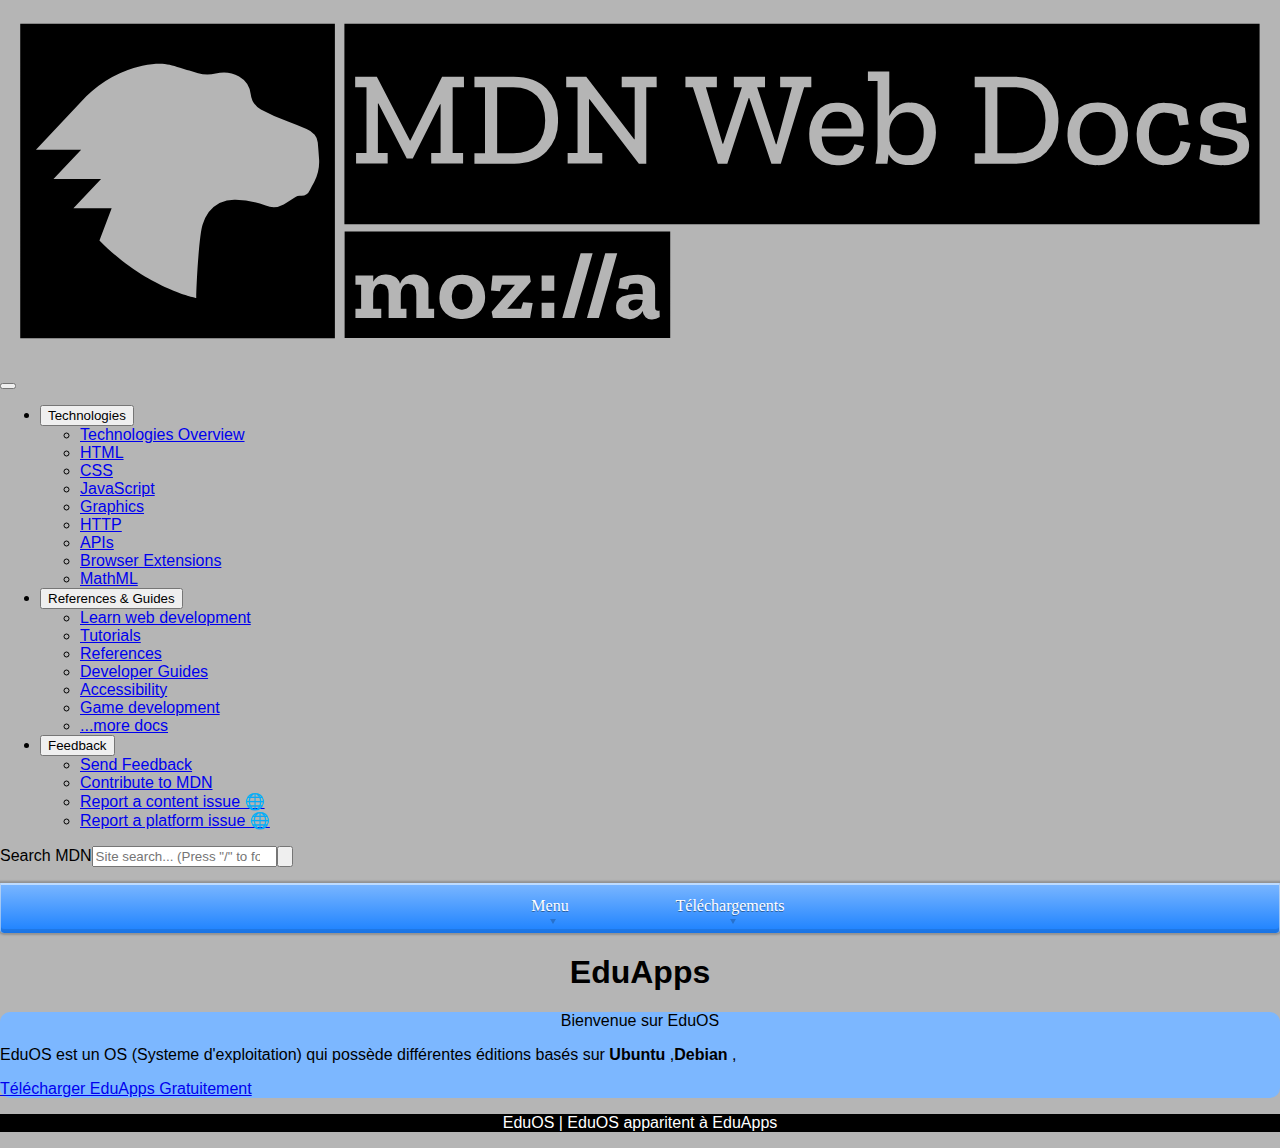
==== commit ef0488c8: "Update index.html" ====
--- a/index.html
+++ b/index.html
@@ -1,161 +1,14 @@
 
 <!DOCTYPE html/>
 <html>
-  <head><meta charset="utf-8"><meta name="viewport" content="width=device-width,initial-scale=1"><link rel="icon" href="/favicon-48x48.97046865.png"><link rel="apple-touch-icon" href="/apple-touch-icon.0ea0fa02.png"><meta name="theme-color" content="#ffffff"><link rel="manifest" href="/manifest.56b1cedc.json"><link rel="search" type="application/opensearchdescription+xml" href="/opensearch.xml" title="MDN Web Docs"><script>Array.prototype.flat&&Array.prototype.includes||document.write('<script src="https://polyfill.io/v3/polyfill.min.js?features=Array.prototype.flat%2Ces6"><\/script>')</script><title>&lt;header&gt; - HTML (HyperText Markup Language) | MDN</title><link rel="preload" as="font" type="font/woff2" crossorigin="" href="/static/media/ZillaSlab-Bold.subset.0beac26b.woff2"><link rel="alternate" title="<header>" href="https://developer.mozilla.org/fr/docs/Web/HTML/Element/header" hreflang="fr"><link rel="alternate" title="<header>" href="https://developer.mozilla.org/zh-CN/docs/Web/HTML/Element/header" hreflang="zh"><link rel="alternate" title="<header>" href="https://developer.mozilla.org/ru/docs/Web/HTML/Element/header" hreflang="ru"><link rel="alternate" title="header (cabeçalho)" href="https://developer.mozilla.org/pt-BR/docs/Web/HTML/Element/header" hreflang="pt"><link rel="alternate" title="<header>" href="https://developer.mozilla.org/ko/docs/Web/HTML/Element/header" hreflang="ko"><link rel="alternate" title="<header>" href="https://developer.mozilla.org/ja/docs/Web/HTML/Element/header" hreflang="ja"><link rel="alternate" title="header" href="https://developer.mozilla.org/es/docs/Web/HTML/Element/header" hreflang="es"><link rel="alternate" title="<header>" href="https://developer.mozilla.org/en-US/docs/Web/HTML/Element/header" hreflang="en"><link rel="alternate" title="<header>" href="https://developer.mozilla.org/de/docs/Web/HTML/Element/header" hreflang="de"><meta name="description" content="L'élément HTML <header> représente un groupe de contenu introductif ou de contenu aidant à la navigation. Il peut contenir des éléments de titre, mais aussi d'autres éléments tels qu'un logo, un formulaire de recherche, etc."><meta property="og:url" content="https://developer.mozilla.org/fr/docs/Web/HTML/Element/header"><meta property="og:title" content="<header> - HTML (HyperText Markup Language) | MDN"><meta property="og:description" content="L'élément HTML <header> représente un groupe de contenu introductif ou de contenu aidant à la navigation. Il peut contenir des éléments de titre, mais aussi d'autres éléments tels qu'un logo, un formulaire de recherche, etc."><meta property="og:locale" content="fr"><meta property="og:image" content="https://developer.mozilla.org/mdn-social-share.0ca9dbda.png"><meta property="twitter:card" content="summary_large_image"><meta name="robots" content="index, follow"><link rel="canonical" href="https://developer.mozilla.org/fr/docs/Web/HTML/Element/header"><style media="print">.breadcrumbs-container,.document-toc-container,.language-menu,.language-toggle,.on-github,.page-footer,.page-header-main,nav.sidebar,ul.prev-next{display:none!important}.main-page-content,.main-page-content pre{padding:2px}.main-page-content pre{border-left-width:2px}</style><link href="/static/css/main.8c98e7bb.chunk.css" rel="stylesheet"><script>LUX=(function(){var a=("undefined"!==typeof(LUX)&&"undefined"!==typeof(LUX.gaMarks)?LUX.gaMarks:[]);var d=("undefined"!==typeof(LUX)&&"undefined"!==typeof(LUX.gaMeasures)?LUX.gaMeasures:[]);var j="LUX_start";var k=window.performance;var l=("undefined"!==typeof(LUX)&&LUX.ns?LUX.ns:(Date.now?Date.now():+(new Date())));if(k&&k.timing&&k.timing.navigationStart){l=k.timing.navigationStart}function f(){if(k&&k.now){return k.now()}var o=Date.now?Date.now():+(new Date());return o-l}function b(n){if(k){if(k.mark){return k.mark(n)}else{if(k.webkitMark){return k.webkitMark(n)}}}a.push({name:n,entryType:"mark",startTime:f(),duration:0});return}function m(p,t,n){if("undefined"===typeof(t)&&h(j)){t=j}if(k){if(k.measure){if(t){if(n){return k.measure(p,t,n)}else{return k.measure(p,t)}}else{return k.measure(p)}}else{if(k.webkitMeasure){return k.webkitMeasure(p,t,n)}}}var r=0,o=f();if(t){var s=h(t);if(s){r=s.startTime}else{if(k&&k.timing&&k.timing[t]){r=k.timing[t]-k.timing.navigationStart}else{return}}}if(n){var q=h(n);if(q){o=q.startTime}else{if(k&&k.timing&&k.timing[n]){o=k.timing[n]-k.timing.navigationStart}else{return}}}d.push({name:p,entryType:"measure",startTime:r,duration:(o-r)});return}function h(n){return c(n,g())}function c(p,o){for(i=o.length-1;i>=0;i--){var n=o[i];if(p===n.name){return n}}return undefined}function g(){if(k){if(k.getEntriesByType){return k.getEntriesByType("mark")}else{if(k.webkitGetEntriesByType){return k.webkitGetEntriesByType("mark")}}}return a}return{mark:b,measure:m,gaMarks:a,gaMeasures:d}})();LUX.ns=(Date.now?Date.now():+(new Date()));LUX.ac=[];LUX.cmd=function(a){LUX.ac.push(a)};LUX.init=function(){LUX.cmd(["init"])};LUX.send=function(){LUX.cmd(["send"])};LUX.addData=function(a,b){LUX.cmd(["addData",a,b])};LUX_ae=[];window.addEventListener("error",function(a){LUX_ae.push(a)});LUX_al=[];if("function"===typeof(PerformanceObserver)&&"function"===typeof(PerformanceLongTaskTiming)){var LongTaskObserver=new PerformanceObserver(function(c){var b=c.getEntries();for(var a=0;a<b.length;a++){var d=b[a];LUX_al.push(d)}});try{LongTaskObserver.observe({type:["longtask"]})}catch(e){}};</script><script src="https://cdn.speedcurve.com/js/lux.js?id=108906238" async="" defer="" crossorigin="anonymous"></script><script defer="" src="/static/js/ga.js"></script><script src="/static/js/runtime-main.3d566efa.js" defer=""></script><script src="/static/js/4.91805aeb.chunk.js" defer=""></script><script src="/static/js/main.a2cb3def.chunk.js" defer=""></script><script async="" src="https://www.google-analytics.com/analytics.js"></script><style type="text/css">
-.vue-modal-resizer {
-  display: block;
-  overflow: hidden;
-  position: absolute;
-  width: 12px;
-  height: 12px;
-  right: 0;
-  bottom: 0;
-  z-index: 9999999;
-  background: transparent;
-  cursor: se-resize;
-}
-.vue-modal-resizer::after {
-  display: block;
-  position: absolute;
-  content: '';
-  background: transparent;
-  left: 0;
-  top: 0;
-  width: 0;
-  height: 0;
-  border-bottom: 10px solid #ddd;
-  border-left: 10px solid transparent;
-}
-.vue-modal-resizer.clicked::after {
-  border-bottom: 10px solid #369be9;
-}
-</style><style type="text/css">
-.v--modal-block-scroll {
-  overflow: hidden;
-  width: 100vw;
-}
-.v--modal-overlay {
-  position: fixed;
-  box-sizing: border-box;
-  left: 0;
-  top: 0;
-  width: 100%;
-  height: 100vh;
-  background: rgba(0, 0, 0, 0.2);
-  z-index: 999;
-  opacity: 1;
-}
-.v--modal-overlay.scrollable {
-  height: 100%;
-  min-height: 100vh;
-  overflow-y: auto;
-  -webkit-overflow-scrolling: touch;
-}
-.v--modal-overlay .v--modal-background-click {
-  width: 100%;
-  min-height: 100%;
-  height: auto;
-}
-.v--modal-overlay .v--modal-box {
-  position: relative;
-  overflow: hidden;
-  box-sizing: border-box;
-}
-.v--modal-overlay.scrollable .v--modal-box {
-  margin-bottom: 2px;
-}
-.v--modal {
-  background-color: white;
-  text-align: left;
-  border-radius: 3px;
-  box-shadow: 0 20px 60px -2px rgba(27, 33, 58, 0.4);
-  padding: 0;
-}
-.v--modal.v--modal-fullscreen {
-  width: 100vw;
-  height: 100vh;
-  margin: 0;
-  left: 0;
-  top: 0;
-}
-.v--modal-top-right {
-  display: block;
-  position: absolute;
-  right: 0;
-  top: 0;
-}
-.overlay-fade-enter-active,
-.overlay-fade-leave-active {
-  transition: all 0.2s;
-}
-.overlay-fade-enter,
-.overlay-fade-leave-active {
-  opacity: 0;
-}
-.nice-modal-fade-enter-active,
-.nice-modal-fade-leave-active {
-  transition: all 0.4s;
-}
-.nice-modal-fade-enter,
-.nice-modal-fade-leave-active {
-  opacity: 0;
-  transform: translateY(-20px);
-}
-</style><style type="text/css">
-.vue-dialog div {
-  box-sizing: border-box;
-}
-.vue-dialog .dialog-flex {
-  width: 100%;
-  height: 100%;
-}
-.vue-dialog .dialog-content {
-  flex: 1 0 auto;
-  width: 100%;
-  padding: 15px;
-  font-size: 14px;
-}
-.vue-dialog .dialog-c-title {
-  font-weight: 600;
-  padding-bottom: 15px;
-}
-.vue-dialog .dialog-c-text {
-}
-.vue-dialog .vue-dialog-buttons {
-  display: flex;
-  flex: 0 1 auto;
-  width: 100%;
-  border-top: 1px solid #eee;
-}
-.vue-dialog .vue-dialog-buttons-none {
-  width: 100%;
-  padding-bottom: 15px;
-}
-.vue-dialog-button {
-  font-size: 12px !important;
-  background: transparent;
-  padding: 0;
-  margin: 0;
-  border: 0;
-  cursor: pointer;
-  box-sizing: border-box;
-  line-height: 40px;
-  height: 40px;
-  color: inherit;
-  font: inherit;
-  outline: none;
-}
-.vue-dialog-button:hover {
-  background: rgba(0, 0, 0, 0.01);
-}
-.vue-dialog-button:active {
-  background: rgba(0, 0, 0, 0.025);
-}
-.vue-dialog-button:not(:first-of-type) {
-  border-left: 1px solid #eee;
-}
-</style><style type="text/css"></style><style type="text/css"></style><script charset="utf-8" src="/static/js/browser-compatibility-table.5824b821.chunk.js"></script><style type="text/css" id="tts-styles">[data-tts-block-id].tts-active {background: rgba(206, 225, 255, 0.9) !important;} [data-tts-sentence-id].tts-active {background: rgba(0, 89, 191, 0.7) !important;}</style><link rel="prefetch" href="/fr/docs/Web/HTML/index.json"><link rel="prefetch" href="/fr/docs/Web/HTML/Element/index.json"><script charset="utf-8" src="/static/js/5.962399fc.chunk.js"></script><script charset="utf-8" src="/static/js/22.2c17438b.chunk.js"></script></head>
-  
+  <head>
+    <meta charset="utf-8">
+    <meta name="viewport" content="width=device-width">
+    <title>EduOS - Menu</title>
+    <base href="//eduapps-eduos.github.io/"/>
+    <link href="style.css" rel="stylesheet" type="text/css"/>
+    <meta name="keywords" content="Site ; EduApps ; EduOS"/>
+  </head>
   <body id="body">
     <header class="page-header"><a href="/fr/" class="logo" aria-label="MDN Web Docs"><svg xmlns="http://www.w3.org/2000/svg" viewBox="0 0 451.74 135" role="img"><title>MDN Logo</title><path d="M7.14,8.35V119.41H118.19V8.35Zm103.71,56c-.48.92-1,1.79-1.46,2.71a3.44,3.44,0,0,1-3.54,2,2.4,2.4,0,0,0-1.55.5c-1.37.9-2.76,1.79-4.18,2.63a7.33,7.33,0,0,1-6.35.34,29.71,29.71,0,0,0-10.63-2,11.7,11.7,0,0,0-9.46,4.31,14.84,14.84,0,0,0-2.13,4.29c-1.24,3.07-2.3,21.38-2.3,26.05,0,0-17.62-3.42-34.15-20.34l4.31-11.32H25.91l9.76-10.35H18.87l9.77-10.34H12.69L30.45,34A40.9,40.9,0,0,1,50.22,23.17c7.1-1.22,8.93-.53,13.31.77l2.43.73.85.25,3.1.95a12.56,12.56,0,0,0,6.21.09,11.37,11.37,0,0,1,8.25,1,8.24,8.24,0,0,1,4.1,6.22,7.29,7.29,0,0,0,3.61,5.49,59.45,59.45,0,0,0,9.32,4.11c2.27.86,4.54,1.84,6.79,2.72a6.81,6.81,0,0,1,2.86,2.06,4.81,4.81,0,0,1,1.1,2.73c.14,2,.37,4,.47,6h0A15.24,15.24,0,0,1,110.85,64.32Z"></path><path d="M320.12,39.62a5.42,5.42,0,0,0-4.53,2.13,7.36,7.36,0,0,0-1.7,4.43v2.36a6.28,6.28,0,0,0,1.7,4.46,5.63,5.63,0,0,0,4.3,1.82,5.12,5.12,0,0,0,4.57-2.27A9.7,9.7,0,0,0,326,47a8.11,8.11,0,0,0-1.67-5.52A5.36,5.36,0,0,0,320.12,39.62Z"></path><path d="M387.38,39.53a5.52,5.52,0,0,0-4.7,2.15,8.8,8.8,0,0,0-1.63,5.49,9.23,9.23,0,0,0,1.58,5.45,5.38,5.38,0,0,0,4.7,2.25,5.61,5.61,0,0,0,4.74-2.2,8.91,8.91,0,0,0,1.68-5.59A8.24,8.24,0,0,0,392,41.56,5.76,5.76,0,0,0,387.38,39.53Z"></path><path d="M299.47,41.35a4.34,4.34,0,0,0-4-1.92,4.55,4.55,0,0,0-3.89,1.73A8.37,8.37,0,0,0,290,45.33h10.48A6.3,6.3,0,0,0,299.47,41.35Z"></path><path d="M357.74,30.75H352V54.06h5.72q5.47,0,8.35-3T369,42.41q0-5.43-2.88-8.55T357.74,30.75Z"></path><path d="M121.55,8.35v70.8h323V8.35ZM163.76,30.8h-4V54h3.68v3.73H152.19V54h3.31V36.79h-.19l-9.63,19.12h-2.12l-10-19.4h-.19V54h3.45v3.73H125.67V54h3.68V30.8h-4V27.07H133l11.66,22.56h.19l11.18-22.56h7.7Zm29.12,22.67q-4.11,4.28-11.38,4.28H167.44V54.06h3.73V30.75h-3.73V27.07h13.83q7.59,0,11.66,4.29a15.4,15.4,0,0,1,4,11A15.33,15.33,0,0,1,192.88,53.47ZM231.77,30.8h-3.68v27h-2.6L208.08,35h-.19V54h4.67v3.73H200.34V54h3.49V30.8h-4V27.07h7.08l16.9,22.09H224V30.8h-4.58V27.07h12.32Zm43.8,27h-3.31l-7.83-23.18h-.19l-7.55,23.18h-3.35L244.56,30.8h-2.65V27.07H253V30.8h-3.87L255,50.71h.23l6.61-19.91H259V27.07h11V30.8h-2.78l6.61,20.1h.23l5.43-20.1h-4.15V27.07h11V30.8h-2.54Zm26.71-1.51a9.66,9.66,0,0,1-6.42,2,10.2,10.2,0,0,1-7.41-2.74c-1.89-1.82-2.83-4.47-2.83-7.93a12.37,12.37,0,0,1,2.64-8.12,9,9,0,0,1,7.32-3.21,8.62,8.62,0,0,1,6.75,2.69,9.65,9.65,0,0,1,2.45,6.52,13.67,13.67,0,0,1-.28,2.69H290q.29,6.71,6.18,6.7a5.2,5.2,0,0,0,3.71-1.18,5.82,5.82,0,0,0,1.67-2.83l3.45.71A7.21,7.21,0,0,1,302.28,56.24Zm25.77-1.63c-1.51,2.4-3.92,3.61-7.22,3.61s-5.84-1.29-7.22-3.87c0,.25-.1.82-.21,1.7s-.19,1.44-.22,1.7H309c.16-1,.31-2,.47-3.07a21.42,21.42,0,0,0,.24-3.16v-23h-3.4V25.27h7.55V40.9a9.76,9.76,0,0,1,2.67-3.28,7.33,7.33,0,0,1,4.74-1.4A8.48,8.48,0,0,1,327.77,39q2.55,2.74,2.55,7.74A14.6,14.6,0,0,1,328.05,54.61Zm41.39-1.14q-4.11,4.28-11.37,4.28H344V54.06h3.73V30.75H344V27.07h13.83q7.59,0,11.66,4.29a15.41,15.41,0,0,1,4.06,11A15.34,15.34,0,0,1,369.44,53.47Zm25.65,1.68a10.53,10.53,0,0,1-7.9,3.07,10,10,0,0,1-7.63-3,10.93,10.93,0,0,1-2.8-7.83,12.13,12.13,0,0,1,2.69-7.93q2.69-3.3,8-3.3t8,3.28a12,12,0,0,1,2.64,7.76A10.86,10.86,0,0,1,395.09,55.15Zm22.61.57c-1.4,1.66-3.63,2.5-6.68,2.5a9.58,9.58,0,0,1-7.15-2.76q-2.72-2.76-2.71-7.91a12.25,12.25,0,0,1,2.69-8,9.17,9.17,0,0,1,7.5-3.28,15,15,0,0,1,3.82.48,10.37,10.37,0,0,1,3.5,1.65l.85,5.47-3.35.38-.76-3.54a8.07,8.07,0,0,0-4.11-1,4.9,4.9,0,0,0-4.39,2.15,9.93,9.93,0,0,0-1.41,5.55A8.9,8.9,0,0,0,407,52.84a5.23,5.23,0,0,0,4.44,2c2.92,0,4.67-1.7,5.23-5.1l3.5.71A10.34,10.34,0,0,1,417.7,55.72Zm20.48.75a11.68,11.68,0,0,1-6.63,1.75,15.52,15.52,0,0,1-8.26-2.08L424,51l3.26.33-.1,2.74a7,7,0,0,0,2.06.66,12.63,12.63,0,0,0,2.19.19,8.68,8.68,0,0,0,3.66-.75,2.5,2.5,0,0,0,1.63-2.36,2.25,2.25,0,0,0-1.32-2.2,12.65,12.65,0,0,0-3.28-1c-1.31-.22-2.61-.49-3.9-.82a7.5,7.5,0,0,1-3.25-1.7,4.67,4.67,0,0,1-1.33-3.66c0-2.36.88-4,2.62-4.91a12,12,0,0,1,5.6-1.37,15,15,0,0,1,4.08.55,16.65,16.65,0,0,1,3.47,1.39l.47,5.1-3.3.37-.48-3.3a9.5,9.5,0,0,0-4.06-.9,5.62,5.62,0,0,0-2.87.66A2.33,2.33,0,0,0,428,42.27a2.13,2.13,0,0,0,1.3,2.07,11.91,11.91,0,0,0,3.21.92,36.69,36.69,0,0,1,3.82.83,7.46,7.46,0,0,1,3.21,1.74,4.9,4.9,0,0,1,1.3,3.73A5.56,5.56,0,0,1,438.18,56.47Z"></path><path d="M181.17,30.75h-5.71V54.06h5.71q5.47,0,8.36-3t2.88-8.61q0-5.43-2.88-8.55T181.17,30.75Z"></path><path d="M121.63,119.32V81.74H236.54v37.58ZM153.22,109h-2v-6.85a4.8,4.8,0,0,0-1.58-4,5.57,5.57,0,0,0-3.55-1.26,5,5,0,0,0-4.92,3.26,4.19,4.19,0,0,0-1.88-2.46,5.82,5.82,0,0,0-3-.8,4.89,4.89,0,0,0-4.56,2.56V97.24h-6.28v3.26h2V109h-2v3.23h9.11V109H131.7v-5.25a4.4,4.4,0,0,1,.69-2.56,2.47,2.47,0,0,1,2.21-1q2.57,0,2.56,3.63v8.41h6.29V109h-2v-5.25a4.47,4.47,0,0,1,.67-2.56,2.42,2.42,0,0,1,2.19-1q2.63,0,2.63,3.63v8.41h6.28Zm9.88-12.07q-4,0-6,2.36a8.41,8.41,0,0,0-2,5.66,7.25,7.25,0,0,0,2.17,5.62,8,8,0,0,0,5.65,2,8.54,8.54,0,0,0,5.94-2.11,7.27,7.27,0,0,0,2.34-5.67,8.21,8.21,0,0,0-2-5.51Q167.13,96.94,163.1,96.94ZM163,109.28a3,3,0,0,1-2.63-1.33,5.68,5.68,0,0,1-.9-3.26,5,5,0,0,1,1-3.28,3.23,3.23,0,0,1,2.61-1.18,3.5,3.5,0,0,1,2.59,1.08,4.56,4.56,0,0,1,1.07,3.31,5.21,5.21,0,0,1-1,3.41A3.33,3.33,0,0,1,163,109.28Zm25-2.3-3.39-.29-.7,2.32H179l8.32-9.54L187,97.24H173.81l-.53,5.25,3.16.34.67-2.36h4.65L173.51,110l.44,2.26h13.13Zm7.62-9.74h-4.46v5.39h4.46Zm0,9.61h-4.46v5.39h4.46Zm13.54-17.49h-4.23l-6.48,22.88h4.22Zm8.68,0h-4.23l-6.45,22.88h4.19Zm15,22.51-.07-2.26a1.22,1.22,0,0,1-.56.1c-.69,0-1-.39-1-1.16v-6.49a4.39,4.39,0,0,0-1.8-3.84,7,7,0,0,0-4.16-1.28,14.55,14.55,0,0,0-3.16.3,24.14,24.14,0,0,0-3.29,1.06l-.56,3.46,3.39.4.5-1.69a2.78,2.78,0,0,1,1.08-.37,11.3,11.3,0,0,1,1.25-.07c1.19,0,1.89.37,2.09,1.1a8.55,8.55,0,0,1,.3,2.26v.5a8.91,8.91,0,0,0-1.18-.11c-.41,0-.81,0-1.21,0a12.64,12.64,0,0,0-4.81.88,3.53,3.53,0,0,0-2.18,3.64,3.66,3.66,0,0,0,1.48,3.33,5.63,5.63,0,0,0,3.11,1,4.67,4.67,0,0,0,3-.91,6.78,6.78,0,0,0,1.8-2,3,3,0,0,0,3.33,3A5.54,5.54,0,0,0,232.85,111.87Zm-9.25-2.32a1.69,1.69,0,0,1-1.36-.52,1.81,1.81,0,0,1-.43-1.21,1.67,1.67,0,0,1,.86-1.68,4.63,4.63,0,0,1,2-.42,7.69,7.69,0,0,1,1.07.07l1.06.13a3.58,3.58,0,0,1-1.08,2.74A3.24,3.24,0,0,1,223.6,109.55Z"></path></svg></a><button type="button" class="ghost main-menu-toggle" aria-haspopup="true" aria-label="Show Menu"></button><div class="page-header-main "><nav class="main-nav" aria-label="Main menu"><ul class="main-menu"><li class="top-level-entry-container"><button id="technologies-button" type="button" class="top-level-entry" aria-haspopup="menu" aria-expanded="false">Technologies</button><ul class="technologies " role="menu" aria-labelledby="technologies-button"><li role="none"><a tabindex="0" href="/fr/docs/Web" role="menuitem">Technologies Overview</a></li><li role="none"><a tabindex="-1" href="/fr/docs/Web/HTML" role="menuitem">HTML</a></li><li role="none"><a tabindex="-1" href="/fr/docs/Web/CSS" role="menuitem">CSS</a></li><li role="none"><a tabindex="-1" href="/fr/docs/Web/JavaScript" role="menuitem">JavaScript</a></li><li role="none"><a tabindex="-1" href="/fr/docs/Web/Guide/Graphics" role="menuitem">Graphics</a></li><li role="none"><a tabindex="-1" href="/fr/docs/Web/HTTP" role="menuitem">HTTP</a></li><li role="none"><a tabindex="-1" href="/fr/docs/Web/API" role="menuitem">APIs</a></li><li role="none"><a tabindex="-1" href="/fr/docs/Mozilla/Add-ons/WebExtensions" role="menuitem">Browser Extensions</a></li><li role="none"><a tabindex="-1" href="/fr/docs/Web/MathML" role="menuitem">MathML</a></li></ul></li><li class="top-level-entry-container"><button id="references-guides-button" type="button" class="top-level-entry" aria-haspopup="menu" aria-expanded="false">References &amp; Guides</button><ul class="references-guides " role="menu" aria-labelledby="references-guides-button"><li role="none"><a tabindex="0" href="/fr/docs/Learn" role="menuitem">Learn web development</a></li><li role="none"><a tabindex="-1" href="/fr/docs/Web/Tutorials" role="menuitem">Tutorials</a></li><li role="none"><a tabindex="-1" href="/fr/docs/Web/Reference" role="menuitem">References</a></li><li role="none"><a tabindex="-1" href="/fr/docs/Web/Guide" role="menuitem">Developer Guides</a></li><li role="none"><a tabindex="-1" href="/fr/docs/Web/Accessibility" role="menuitem">Accessibility</a></li><li role="none"><a tabindex="-1" href="/fr/docs/Games" role="menuitem">Game development</a></li><li role="none"><a tabindex="-1" href="/fr/docs/Web" role="menuitem">...more docs</a></li></ul></li><li class="top-level-entry-container"><button id="feedback-button" type="button" class="top-level-entry" aria-haspopup="menu" aria-expanded="false">Feedback</button><ul class="feedback " role="menu" aria-labelledby="feedback-button"><li role="none"><a tabindex="0" href="/fr/docs/MDN/Contribute/Feedback" role="menuitem">Send Feedback</a></li><li role="none"><a tabindex="-1" href="/fr/docs/MDN/Contribute" role="menuitem">Contribute to MDN</a></li><li role="none"><a tabindex="-1" target="_blank" rel="noopener noreferrer" href="https://github.com/mdn/content/issues/new" role="menuitem">Report a content issue 🌐</a></li><li role="none"><a tabindex="-1" target="_blank" rel="noopener noreferrer" href="https://github.com/mdn/yari/issues/new" role="menuitem">Report a platform issue 🌐</a></li></ul></li></ul></nav><div class="header-search"><form action="/fr/search" class="search-form search-widget" role="search"><label for="main-q" class="visually-hidden">Search MDN</label><input type="search" name="q" id="main-q" class="search-input-field" placeholder="Site search... (Press &quot;/&quot; to focus)" pattern="(.|\s)*\S(.|\s)*" required="" value=""><input type="submit" class="ghost search-button" aria-label="Search" value=""></form></div><div class="auth-container"></div></div></header>
     <header class="header">
--- a/style.css
+++ b/style.css
@@ -0,0 +1,96 @@
+body{
+font-family: 'Ubuntu', arial;
+background-color : #b5b5b5;
+padding : 0;
+margin : 0;
+}
+.footer{
+background-color: black;
+color: white;
+}
+.messenger{
+  background-color: withe;
+  border-radius: 10px 10px 10px 10px;
+}
+.title{
+  text-align: center
+}
+.bulle{
+  background-color: #7cb7ff;
+  box-shadow: black;
+  border-radius: 10px 10px 10px 10px;
+}
+.sb{
+  background-color: #7cb7ff;
+  box-shadow: black;
+  border-radius: 10px 10px 10px 10px;
+}
+#menufond{
+width: 100%;
+background: linear-gradient(#7cb7ff, #1b81ff);
+border-radius: 0px 0px 4px 4px;
+box-shadow: 0px 0px 2px 2px rgba(0, 0, 0, 0.2),
+			0px 1px 0px 1px rgba(255, 255, 255, 0.5) inset,
+			0px -3px 0px 1px rgba(0, 0, 0, 0.1) inset;
+overflow : hidden;
+height : 50px;
+}
+
+#menu{
+	font-family: "Trebuchet MS";
+    display: table;
+	margin-right : auto;
+	margin-left : auto;
+	margin-top : 0;
+	padding : 0;
+}
+
+#menu li{
+    display: table-cell;
+	width: 180px;
+	transition:1s;
+}
+
+#menu li:hover{
+	width:190px;
+	transition:1s;
+}
+
+#menu a{
+	display: block;
+	line-height: 46px;
+    text-align: center;
+	text-decoration : none;
+	color : white;
+	text-shadow: 0 1px 0 rgba(0, 0, 0, 0.4);
+	transition : text-shadow,color 1s;
+	position:relative;  /* utilse pour l'affichage du point */
+	
+}
+
+#menu a:hover{
+	background: rgba(255,255,255,0.1);
+	border-bottom: solid 4px rgba(255,255,255,0.8);
+	color : #373737;
+	text-shadow: 0 1px 0 rgba(255, 255, 255, 0.4);
+	transition : text-shadow,color 1s;
+}
+
+#menu a::before{
+    content: '';
+    position: absolute;
+    left: 50%;
+    bottom: 5px;
+	transition:1s;
+	width: 0;
+	height: 0;
+	border-left: 3px solid transparent;
+    border-right: 3px solid transparent;
+    border-top: 5px solid rgba(0,0,0,0.2);
+}
+
+#menu a:hover::before{
+	border-color: rgba(255, 255, 255, 0.5) transparent transparent;
+	box-shadow: 0 -1px 0 rgba(0, 0, 0, 0.3);
+	transition:1s
+}
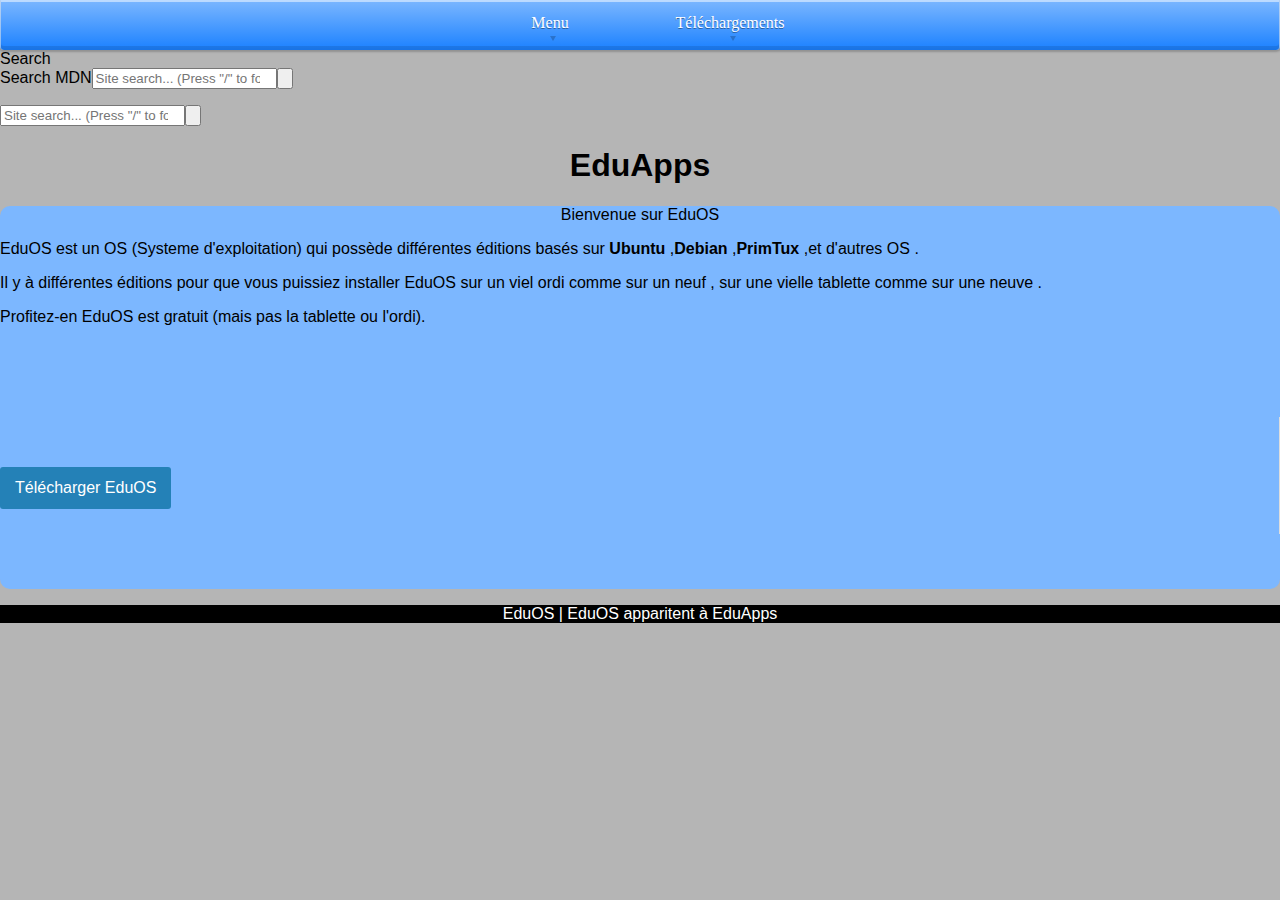
==== commit 1c56e133: "Update index.html" ====
--- a/index.html
+++ b/index.html
@@ -5,12 +5,11 @@
     <meta charset="utf-8">
     <meta name="viewport" content="width=device-width">
     <title>EduOS - Menu</title>
-    <base href="//eduapps-eduos.github.io/"/>
+    <base href="//eduapps-eduos.github.io"/>
     <link href="style.css" rel="stylesheet" type="text/css"/>
     <meta name="keywords" content="Site ; EduApps ; EduOS"/>
   </head>
   <body id="body">
-    <header class="page-header"><a href="/fr/" class="logo" aria-label="MDN Web Docs"><svg xmlns="http://www.w3.org/2000/svg" viewBox="0 0 451.74 135" role="img"><title>MDN Logo</title><path d="M7.14,8.35V119.41H118.19V8.35Zm103.71,56c-.48.92-1,1.79-1.46,2.71a3.44,3.44,0,0,1-3.54,2,2.4,2.4,0,0,0-1.55.5c-1.37.9-2.76,1.79-4.18,2.63a7.33,7.33,0,0,1-6.35.34,29.71,29.71,0,0,0-10.63-2,11.7,11.7,0,0,0-9.46,4.31,14.84,14.84,0,0,0-2.13,4.29c-1.24,3.07-2.3,21.38-2.3,26.05,0,0-17.62-3.42-34.15-20.34l4.31-11.32H25.91l9.76-10.35H18.87l9.77-10.34H12.69L30.45,34A40.9,40.9,0,0,1,50.22,23.17c7.1-1.22,8.93-.53,13.31.77l2.43.73.85.25,3.1.95a12.56,12.56,0,0,0,6.21.09,11.37,11.37,0,0,1,8.25,1,8.24,8.24,0,0,1,4.1,6.22,7.29,7.29,0,0,0,3.61,5.49,59.45,59.45,0,0,0,9.32,4.11c2.27.86,4.54,1.84,6.79,2.72a6.81,6.81,0,0,1,2.86,2.06,4.81,4.81,0,0,1,1.1,2.73c.14,2,.37,4,.47,6h0A15.24,15.24,0,0,1,110.85,64.32Z"></path><path d="M320.12,39.62a5.42,5.42,0,0,0-4.53,2.13,7.36,7.36,0,0,0-1.7,4.43v2.36a6.28,6.28,0,0,0,1.7,4.46,5.63,5.63,0,0,0,4.3,1.82,5.12,5.12,0,0,0,4.57-2.27A9.7,9.7,0,0,0,326,47a8.11,8.11,0,0,0-1.67-5.52A5.36,5.36,0,0,0,320.12,39.62Z"></path><path d="M387.38,39.53a5.52,5.52,0,0,0-4.7,2.15,8.8,8.8,0,0,0-1.63,5.49,9.23,9.23,0,0,0,1.58,5.45,5.38,5.38,0,0,0,4.7,2.25,5.61,5.61,0,0,0,4.74-2.2,8.91,8.91,0,0,0,1.68-5.59A8.24,8.24,0,0,0,392,41.56,5.76,5.76,0,0,0,387.38,39.53Z"></path><path d="M299.47,41.35a4.34,4.34,0,0,0-4-1.92,4.55,4.55,0,0,0-3.89,1.73A8.37,8.37,0,0,0,290,45.33h10.48A6.3,6.3,0,0,0,299.47,41.35Z"></path><path d="M357.74,30.75H352V54.06h5.72q5.47,0,8.35-3T369,42.41q0-5.43-2.88-8.55T357.74,30.75Z"></path><path d="M121.55,8.35v70.8h323V8.35ZM163.76,30.8h-4V54h3.68v3.73H152.19V54h3.31V36.79h-.19l-9.63,19.12h-2.12l-10-19.4h-.19V54h3.45v3.73H125.67V54h3.68V30.8h-4V27.07H133l11.66,22.56h.19l11.18-22.56h7.7Zm29.12,22.67q-4.11,4.28-11.38,4.28H167.44V54.06h3.73V30.75h-3.73V27.07h13.83q7.59,0,11.66,4.29a15.4,15.4,0,0,1,4,11A15.33,15.33,0,0,1,192.88,53.47ZM231.77,30.8h-3.68v27h-2.6L208.08,35h-.19V54h4.67v3.73H200.34V54h3.49V30.8h-4V27.07h7.08l16.9,22.09H224V30.8h-4.58V27.07h12.32Zm43.8,27h-3.31l-7.83-23.18h-.19l-7.55,23.18h-3.35L244.56,30.8h-2.65V27.07H253V30.8h-3.87L255,50.71h.23l6.61-19.91H259V27.07h11V30.8h-2.78l6.61,20.1h.23l5.43-20.1h-4.15V27.07h11V30.8h-2.54Zm26.71-1.51a9.66,9.66,0,0,1-6.42,2,10.2,10.2,0,0,1-7.41-2.74c-1.89-1.82-2.83-4.47-2.83-7.93a12.37,12.37,0,0,1,2.64-8.12,9,9,0,0,1,7.32-3.21,8.62,8.62,0,0,1,6.75,2.69,9.65,9.65,0,0,1,2.45,6.52,13.67,13.67,0,0,1-.28,2.69H290q.29,6.71,6.18,6.7a5.2,5.2,0,0,0,3.71-1.18,5.82,5.82,0,0,0,1.67-2.83l3.45.71A7.21,7.21,0,0,1,302.28,56.24Zm25.77-1.63c-1.51,2.4-3.92,3.61-7.22,3.61s-5.84-1.29-7.22-3.87c0,.25-.1.82-.21,1.7s-.19,1.44-.22,1.7H309c.16-1,.31-2,.47-3.07a21.42,21.42,0,0,0,.24-3.16v-23h-3.4V25.27h7.55V40.9a9.76,9.76,0,0,1,2.67-3.28,7.33,7.33,0,0,1,4.74-1.4A8.48,8.48,0,0,1,327.77,39q2.55,2.74,2.55,7.74A14.6,14.6,0,0,1,328.05,54.61Zm41.39-1.14q-4.11,4.28-11.37,4.28H344V54.06h3.73V30.75H344V27.07h13.83q7.59,0,11.66,4.29a15.41,15.41,0,0,1,4.06,11A15.34,15.34,0,0,1,369.44,53.47Zm25.65,1.68a10.53,10.53,0,0,1-7.9,3.07,10,10,0,0,1-7.63-3,10.93,10.93,0,0,1-2.8-7.83,12.13,12.13,0,0,1,2.69-7.93q2.69-3.3,8-3.3t8,3.28a12,12,0,0,1,2.64,7.76A10.86,10.86,0,0,1,395.09,55.15Zm22.61.57c-1.4,1.66-3.63,2.5-6.68,2.5a9.58,9.58,0,0,1-7.15-2.76q-2.72-2.76-2.71-7.91a12.25,12.25,0,0,1,2.69-8,9.17,9.17,0,0,1,7.5-3.28,15,15,0,0,1,3.82.48,10.37,10.37,0,0,1,3.5,1.65l.85,5.47-3.35.38-.76-3.54a8.07,8.07,0,0,0-4.11-1,4.9,4.9,0,0,0-4.39,2.15,9.93,9.93,0,0,0-1.41,5.55A8.9,8.9,0,0,0,407,52.84a5.23,5.23,0,0,0,4.44,2c2.92,0,4.67-1.7,5.23-5.1l3.5.71A10.34,10.34,0,0,1,417.7,55.72Zm20.48.75a11.68,11.68,0,0,1-6.63,1.75,15.52,15.52,0,0,1-8.26-2.08L424,51l3.26.33-.1,2.74a7,7,0,0,0,2.06.66,12.63,12.63,0,0,0,2.19.19,8.68,8.68,0,0,0,3.66-.75,2.5,2.5,0,0,0,1.63-2.36,2.25,2.25,0,0,0-1.32-2.2,12.65,12.65,0,0,0-3.28-1c-1.31-.22-2.61-.49-3.9-.82a7.5,7.5,0,0,1-3.25-1.7,4.67,4.67,0,0,1-1.33-3.66c0-2.36.88-4,2.62-4.91a12,12,0,0,1,5.6-1.37,15,15,0,0,1,4.08.55,16.65,16.65,0,0,1,3.47,1.39l.47,5.1-3.3.37-.48-3.3a9.5,9.5,0,0,0-4.06-.9,5.62,5.62,0,0,0-2.87.66A2.33,2.33,0,0,0,428,42.27a2.13,2.13,0,0,0,1.3,2.07,11.91,11.91,0,0,0,3.21.92,36.69,36.69,0,0,1,3.82.83,7.46,7.46,0,0,1,3.21,1.74,4.9,4.9,0,0,1,1.3,3.73A5.56,5.56,0,0,1,438.18,56.47Z"></path><path d="M181.17,30.75h-5.71V54.06h5.71q5.47,0,8.36-3t2.88-8.61q0-5.43-2.88-8.55T181.17,30.75Z"></path><path d="M121.63,119.32V81.74H236.54v37.58ZM153.22,109h-2v-6.85a4.8,4.8,0,0,0-1.58-4,5.57,5.57,0,0,0-3.55-1.26,5,5,0,0,0-4.92,3.26,4.19,4.19,0,0,0-1.88-2.46,5.82,5.82,0,0,0-3-.8,4.89,4.89,0,0,0-4.56,2.56V97.24h-6.28v3.26h2V109h-2v3.23h9.11V109H131.7v-5.25a4.4,4.4,0,0,1,.69-2.56,2.47,2.47,0,0,1,2.21-1q2.57,0,2.56,3.63v8.41h6.29V109h-2v-5.25a4.47,4.47,0,0,1,.67-2.56,2.42,2.42,0,0,1,2.19-1q2.63,0,2.63,3.63v8.41h6.28Zm9.88-12.07q-4,0-6,2.36a8.41,8.41,0,0,0-2,5.66,7.25,7.25,0,0,0,2.17,5.62,8,8,0,0,0,5.65,2,8.54,8.54,0,0,0,5.94-2.11,7.27,7.27,0,0,0,2.34-5.67,8.21,8.21,0,0,0-2-5.51Q167.13,96.94,163.1,96.94ZM163,109.28a3,3,0,0,1-2.63-1.33,5.68,5.68,0,0,1-.9-3.26,5,5,0,0,1,1-3.28,3.23,3.23,0,0,1,2.61-1.18,3.5,3.5,0,0,1,2.59,1.08,4.56,4.56,0,0,1,1.07,3.31,5.21,5.21,0,0,1-1,3.41A3.33,3.33,0,0,1,163,109.28Zm25-2.3-3.39-.29-.7,2.32H179l8.32-9.54L187,97.24H173.81l-.53,5.25,3.16.34.67-2.36h4.65L173.51,110l.44,2.26h13.13Zm7.62-9.74h-4.46v5.39h4.46Zm0,9.61h-4.46v5.39h4.46Zm13.54-17.49h-4.23l-6.48,22.88h4.22Zm8.68,0h-4.23l-6.45,22.88h4.19Zm15,22.51-.07-2.26a1.22,1.22,0,0,1-.56.1c-.69,0-1-.39-1-1.16v-6.49a4.39,4.39,0,0,0-1.8-3.84,7,7,0,0,0-4.16-1.28,14.55,14.55,0,0,0-3.16.3,24.14,24.14,0,0,0-3.29,1.06l-.56,3.46,3.39.4.5-1.69a2.78,2.78,0,0,1,1.08-.37,11.3,11.3,0,0,1,1.25-.07c1.19,0,1.89.37,2.09,1.1a8.55,8.55,0,0,1,.3,2.26v.5a8.91,8.91,0,0,0-1.18-.11c-.41,0-.81,0-1.21,0a12.64,12.64,0,0,0-4.81.88,3.53,3.53,0,0,0-2.18,3.64,3.66,3.66,0,0,0,1.48,3.33,5.63,5.63,0,0,0,3.11,1,4.67,4.67,0,0,0,3-.91,6.78,6.78,0,0,0,1.8-2,3,3,0,0,0,3.33,3A5.54,5.54,0,0,0,232.85,111.87Zm-9.25-2.32a1.69,1.69,0,0,1-1.36-.52,1.81,1.81,0,0,1-.43-1.21,1.67,1.67,0,0,1,.86-1.68,4.63,4.63,0,0,1,2-.42,7.69,7.69,0,0,1,1.07.07l1.06.13a3.58,3.58,0,0,1-1.08,2.74A3.24,3.24,0,0,1,223.6,109.55Z"></path></svg></a><button type="button" class="ghost main-menu-toggle" aria-haspopup="true" aria-label="Show Menu"></button><div class="page-header-main "><nav class="main-nav" aria-label="Main menu"><ul class="main-menu"><li class="top-level-entry-container"><button id="technologies-button" type="button" class="top-level-entry" aria-haspopup="menu" aria-expanded="false">Technologies</button><ul class="technologies " role="menu" aria-labelledby="technologies-button"><li role="none"><a tabindex="0" href="/fr/docs/Web" role="menuitem">Technologies Overview</a></li><li role="none"><a tabindex="-1" href="/fr/docs/Web/HTML" role="menuitem">HTML</a></li><li role="none"><a tabindex="-1" href="/fr/docs/Web/CSS" role="menuitem">CSS</a></li><li role="none"><a tabindex="-1" href="/fr/docs/Web/JavaScript" role="menuitem">JavaScript</a></li><li role="none"><a tabindex="-1" href="/fr/docs/Web/Guide/Graphics" role="menuitem">Graphics</a></li><li role="none"><a tabindex="-1" href="/fr/docs/Web/HTTP" role="menuitem">HTTP</a></li><li role="none"><a tabindex="-1" href="/fr/docs/Web/API" role="menuitem">APIs</a></li><li role="none"><a tabindex="-1" href="/fr/docs/Mozilla/Add-ons/WebExtensions" role="menuitem">Browser Extensions</a></li><li role="none"><a tabindex="-1" href="/fr/docs/Web/MathML" role="menuitem">MathML</a></li></ul></li><li class="top-level-entry-container"><button id="references-guides-button" type="button" class="top-level-entry" aria-haspopup="menu" aria-expanded="false">References &amp; Guides</button><ul class="references-guides " role="menu" aria-labelledby="references-guides-button"><li role="none"><a tabindex="0" href="/fr/docs/Learn" role="menuitem">Learn web development</a></li><li role="none"><a tabindex="-1" href="/fr/docs/Web/Tutorials" role="menuitem">Tutorials</a></li><li role="none"><a tabindex="-1" href="/fr/docs/Web/Reference" role="menuitem">References</a></li><li role="none"><a tabindex="-1" href="/fr/docs/Web/Guide" role="menuitem">Developer Guides</a></li><li role="none"><a tabindex="-1" href="/fr/docs/Web/Accessibility" role="menuitem">Accessibility</a></li><li role="none"><a tabindex="-1" href="/fr/docs/Games" role="menuitem">Game development</a></li><li role="none"><a tabindex="-1" href="/fr/docs/Web" role="menuitem">...more docs</a></li></ul></li><li class="top-level-entry-container"><button id="feedback-button" type="button" class="top-level-entry" aria-haspopup="menu" aria-expanded="false">Feedback</button><ul class="feedback " role="menu" aria-labelledby="feedback-button"><li role="none"><a tabindex="0" href="/fr/docs/MDN/Contribute/Feedback" role="menuitem">Send Feedback</a></li><li role="none"><a tabindex="-1" href="/fr/docs/MDN/Contribute" role="menuitem">Contribute to MDN</a></li><li role="none"><a tabindex="-1" target="_blank" rel="noopener noreferrer" href="https://github.com/mdn/content/issues/new" role="menuitem">Report a content issue 🌐</a></li><li role="none"><a tabindex="-1" target="_blank" rel="noopener noreferrer" href="https://github.com/mdn/yari/issues/new" role="menuitem">Report a platform issue 🌐</a></li></ul></li></ul></nav><div class="header-search"><form action="/fr/search" class="search-form search-widget" role="search"><label for="main-q" class="visually-hidden">Search MDN</label><input type="search" name="q" id="main-q" class="search-input-field" placeholder="Site search... (Press &quot;/&quot; to focus)" pattern="(.|\s)*\S(.|\s)*" required="" value=""><input type="submit" class="ghost search-button" aria-label="Search" value=""></form></div><div class="auth-container"></div></div></header>
     <header class="header">
       <div id="menufond">
         <ul id="menu">
@@ -19,16 +18,19 @@
         </ul>
       </div>
     </header>
+    <div class="header-search"><form action="/fr/search" class="search-form search-widget" role="search"><label for="main-q" class="visually-hidden">Search <div class="header-search"><form action="/fr/search" class="search-form search-widget" role="search"><label for="main-q" class="visually-hidden">Search MDN</label><input type="search" name="q" id="main-q" class="search-input-field" placeholder="Site search... (Press &quot;/&quot; to focus)" pattern="(.|\s)*\S(.|\s)*" required="" value=""><input type="submit" class="ghost search-button" aria-label="Search" value=""></form></div></label><input type="search" name="q" id="main-q" class="search-input-field" placeholder="Site search... (Press &quot;/&quot; to focus)" pattern="(.|\s)*\S(.|\s)*" required="" value=""><input type="submit" class="ghost search-button" aria-label="Search" value=""></form></div>
     <div="main">
       <h1 align="center"><b>EduApps</b></h1>
       <section class="bulle">
         <p align="center">Bienvenue sur EduOS</p>
-        <p>EduOS est un OS (Systeme d'exploitation) qui possède différentes éditions basés sur <b>Ubuntu</b> ,<b>Debian</b> ,<b></b></p>
+        <p>EduOS est un OS (Systeme d'exploitation) qui possède différentes éditions basés sur <b>Ubuntu</b> ,<b>Debian</b> ,<b>PrimTux</b> ,et d'autres OS .</p>
+        <p>Il y à différentes éditions pour que vous puissiez installer EduOS sur un viel ordi comme sur un neuf , sur une vielle tablette comme sur une neuve . </p>
+        <p>Profitez-en EduOS est gratuit (mais pas la tablette ou l'ordi).</p>
         <div id="download-page-container" role="main">
 <div id="download-page-os" class="row"><div class="col-xs-24 col-md-20 col-lg-16 col-md-offset-2 col-lg-offset-4" id="download-page-os-container">
           <div id="download-page-os-raspbian" class="download-page-os-os col-xs-22 col-lg-12 col-xs-offset-1 col-lg-offset-0">
             <div class="download-page-os-os-button-container"> 
-              <a class="download-page-os-os-button" href="//eduapps-fr.github.io/telechargements">Télécharger EduApps Gratuitement</a>
+              <a class="download-page-os-os-button" href="/telechargements/">Télécharger EduOS</a>
             </div></div></div></div></div></div>
       </section>
     </div>
--- a/style.css
+++ b/style.css
@@ -94,3 +94,4 @@
 	box-shadow: 0 -1px 0 rgba(0, 0, 0, 0.3);
 	transition:1s
 }
+#download-page-container #download-page-head-container,#partners-page-container #partners-page-head-container{padding-top:70px;padding-bottom:70px;text-align:center}#contact-page-head-alert-forum{margin-top:35px;font-size:20px;color:#888;font-style:italic}#contact-page-head-alert-forum a{color:#777;-webkit-transition:color .2s linear;-moz-transition:color .2s linear;-o-transition:color .2s linear;transition:color .2s linear}#contact-page-head-alert-forum a:hover{color:#555}#contact-page-container #contact-page-head h1,#submit-article-page-container #submit-article-page-head h1,#download-page-container #download-page-head-container h1,#partners-page-container #partners-page-head-container h1{color:#2b2b2b;font-size:44px;font-weight:200;line-height:54px;margin-bottom:40px}#contact-page-container #contact-page-head #contact-page-head-text,#submit-article-page-container #submit-article-page-head #submit-article-page-head-text,#download-page-container #download-page-head-container #download-page-head-text,#partners-page-container #partners-page-head-container #partners-page-head-text{font-size:24px;font-weight:200;line-height:1.5em}#contact-page-container #contact-page-form,#submit-article-page-container #submit-article-page-form,#propose-article-page-container #propose-article-page-form{padding-top:45px;padding-bottom:80px;background-color:#f2f2f2}#contact-page-container #contact-page-form #contact-page-form-title,#submit-article-page-container #submit-article-page-form #submit-article-page-form-title,#propose-article-page-container #propose-article-page-form #propose-article-page-form-title{color:#cecece;font-size:30px;font-weight:300;line-height:1.4em;margin-bottom:10px}#propose-article-page-form-text{color:#555;font-size:18px;font-weight:200;line-height:1.5em;margin-bottom:15px}#contact-page-container #contact-page-form input,#submit-article-page-container #submit-article-page-form input,#propose-article-page-container #propose-article-page-form input[type=text],#propose-article-page-container #propose-article-page-form input[type=email],#propose-article-page-container #propose-article-page-form input[type=submit]{height:42px;border-radius:3px;border:none;background-color:#fff;width:100%;line-height:42px;margin-top:10px;padding:5px 15px;font-size:16px}#propose-article-page-container #propose-article-page-form input[type=file]{margin-top:10px;margin-bottom:10px}#submit-article-page-container #submit-article-page-form input[type=checkbox],#propose-article-page-container #propose-article-page-form input[type=checkbox]{display:inline-block;width:auto;padding:0;height:auto}#contact-page-container #contact-page-form textarea,#submit-article-page-container #submit-article-page-form textarea,#propose-article-page-container #propose-article-page-form textarea{width:100%;height:220px;margin-top:10px;padding:15px;padding-top:25px;border:none;font-family:Montserrat,sans-serif;font-weight:300;resize:none;border-radius:3px;background-color:#fff}#contact-page-container #contact-page-form button,#contact-page-container #contact-page-form input[type=submit],#submit-article-page-container #submit-article-page-form button,#submit-article-page-container #submit-article-page-form input[type=submit],#propose-article-page-container #propose-article-page-form button,#propose-article-page-container #propose-article-page-form input[type=submit]{float:right;background-color:#2481b7;color:#fff;width:auto;display:inline-block;line-height:32px;text-align:center;-webkit-transition:background-color .3s linear;-moz-transition:background-color .3s linear;-o-transition:background-color .3s linear;transition:background-color .3s linear}#contact-page-container #contact-page-form button:hover,#contact-page-container #contact-page-form input[type=submit]:hover,#submit-article-page-container #submit-article-page-form button:hover,#submit-article-page-container #submit-article-page-form input[type=submit]:hover,#propose-article-page-container #propose-article-page-form button:hover,#propose-article-page-container #propose-article-page-form input[type=submit]:hover{cursor:pointer;background-color:#046197}#contact-page-container #contact-page-form .wpcf7-not-valid-tip,#submit-article-page-container #submit-article-page-form .wpcf7-not-valid-tip,#propose-article-page-container #propose-article-page-form .wpcf7-not-valid-tip{display:none}#contact-page-container #contact-page-form .wpcf7-response-output,#submit-article-page-container #submit-article-page-form .wpcf7-response-output,#propose-article-page-container #propose-article-page-form .wpcf7-response-output{border:none;width:100%;padding:5px 0;margin:10px 0}#contact-page-container #contact-page-form .wpcf7-mail-sent-ok,#submit-article-page-container #submit-article-page-form .wpcf7-mail-sent-ok,#propose-article-page-container #propose-article-page-form .wpcf7-mail-sent-ok{color:#27ae60}#contact-page-container #contact-page-form .wpcf7-validation-errors,#submit-article-page-container #submit-article-page-form .wpcf7-validation-errors,#propose-article-page-container #propose-article-page-form .wpcf7-validation-errors{color:#c0392b}#contact-page-container #contact-page-form .wpcf7-list-item,#submit-article-page-container #submit-article-page-form .wpcf7-list-item,#propose-article-page-container #propose-article-page-form .wpcf7-list-item{margin:0}#propose-article-page-container #propose-article-page-form-file{display:block;margin-top:10px;padding-top:5px;color:#555;font-size:16px}#submit-article-page-container #submit-article-page-form #submit-article-page-form-content{margin-bottom:25px;font-size:18px;line-height:1.5em;font-weight:300;color:#585858}#submit-article-page-container #submit-article-page-form #submit-article-page-form-content p,#submit-article-page-container #submit-article-page-form #submit-article-page-form-content ul,#submit-article-page-container #submit-article-page-form #submit-article-page-form-content ol{margin-bottom:17px}#submit-article-page-container #submit-article-page-form #submit-article-page-form-content ul,#submit-article-page-container #submit-article-page-form #submit-article-page-form-content ol{padding-left:1.5em}#submit-article-page-container #submit-article-page-form #submit-article-page-form-content form{margin-top:25px}#download-page-container #download-page-os{padding-top:75px;padding-bottom:30px}#download-page-container #download-page-os h2{color:#2b2b2b;font-size:35px;font-weight:200;line-height:42px;margin-bottom:10px}#download-page-container #download-page-os .download-page-os-os{padding-top:25px;padding-bottom:25px;margin-bottom:25px}#download-page-container #download-page-os #download-page-os-raspbian{padding-right:5%;border-right:1px solid #ddd}#download-page-container #download-page-os #download-page-os-raspbian-lite{padding-left:5%}#download-page-container #download-page-os .download-page-os-os-description{font-size:19px;font-weight:300;line-height:1.5em;color:#555;margin-bottom:8px;min-height:4.5em}#download-page-container #download-page-os .download-page-os-os-login,#download-page-container #download-page-os .download-page-os-os-checksum{font-size:16px;line-height:1.5em;color:#999}#download-page-container #download-page-os .download-page-os-os-label{color:#6f6f6f;margin-right:.7em}#download-page-container #download-page-os .download-page-os-os-icon{font-size:20px;color:#555;margin-right:3px}#download-page-container #download-page-os .download-page-os-os-login-separator{margin-left:.5em;margin-right:.5em}#download-page-container #download-page-os .download-page-os-os-button-container{margin-top:25px}#download-page-container #download-page-os .download-page-os-os-button-container .download-page-os-os-button{border-radius:3px;border:none;padding:5px 15px;font-size:16px;background-color:#2481b7;color:#fff;display:inline-block;line-height:32px;-webkit-transition:background-color .3s linear;-moz-transition:background-color .3s linear;-o-transition:background-color .3s linear;transition:background-color .3s linear;text-decoration:none}#download-page-container #download-page-os .download-page-os-os-button-container .download-page-os-os-button:hover{cursor:pointer;background-color:#046197}#download-page-modal #download-page-modal-text{padding-top:15px;font-size:18px;line-height:1.5em;color:#888}#download-page-modal #download-page-modal-text a{font-weight:300;text-decoration:none;color:#3491c7;-webkit-transition:color .2s linear;-moz-transition:color .2s linear;-o-transition:color .2s linear;transition:color .2s linear}#download-page-modal #download-page-modal-text a:hover{color:#046197}#partners-page-container #partners-page-partners{padding-top:75px;padding-bottom:75px}#partners-page-container #partners-page-partners .partners-page-partner{border-radius:3px;border:1px solid #eee;background-color:#f2f2f2;padding:15px;text-align:center;margin-bottom:80px}
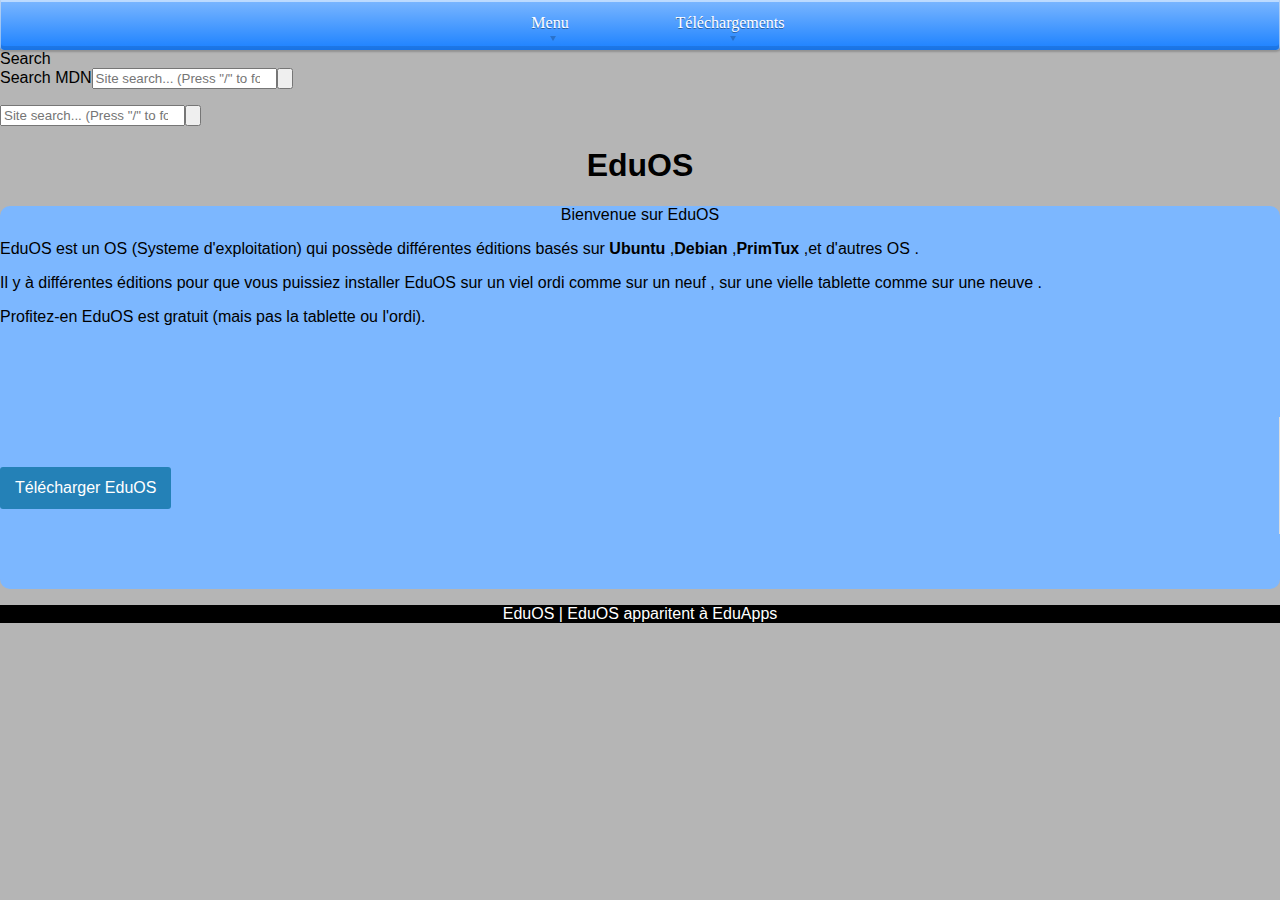
==== commit 6ab032ef: "Update index.html" ====
--- a/index.html
+++ b/index.html
@@ -20,7 +20,7 @@
     </header>
     <div class="header-search"><form action="/fr/search" class="search-form search-widget" role="search"><label for="main-q" class="visually-hidden">Search <div class="header-search"><form action="/fr/search" class="search-form search-widget" role="search"><label for="main-q" class="visually-hidden">Search MDN</label><input type="search" name="q" id="main-q" class="search-input-field" placeholder="Site search... (Press &quot;/&quot; to focus)" pattern="(.|\s)*\S(.|\s)*" required="" value=""><input type="submit" class="ghost search-button" aria-label="Search" value=""></form></div></label><input type="search" name="q" id="main-q" class="search-input-field" placeholder="Site search... (Press &quot;/&quot; to focus)" pattern="(.|\s)*\S(.|\s)*" required="" value=""><input type="submit" class="ghost search-button" aria-label="Search" value=""></form></div>
     <div="main">
-      <h1 align="center"><b>EduApps</b></h1>
+      <h1 align="center"><b>EduOS</b></h1>
       <section class="bulle">
         <p align="center">Bienvenue sur EduOS</p>
         <p>EduOS est un OS (Systeme d'exploitation) qui possède différentes éditions basés sur <b>Ubuntu</b> ,<b>Debian</b> ,<b>PrimTux</b> ,et d'autres OS .</p>
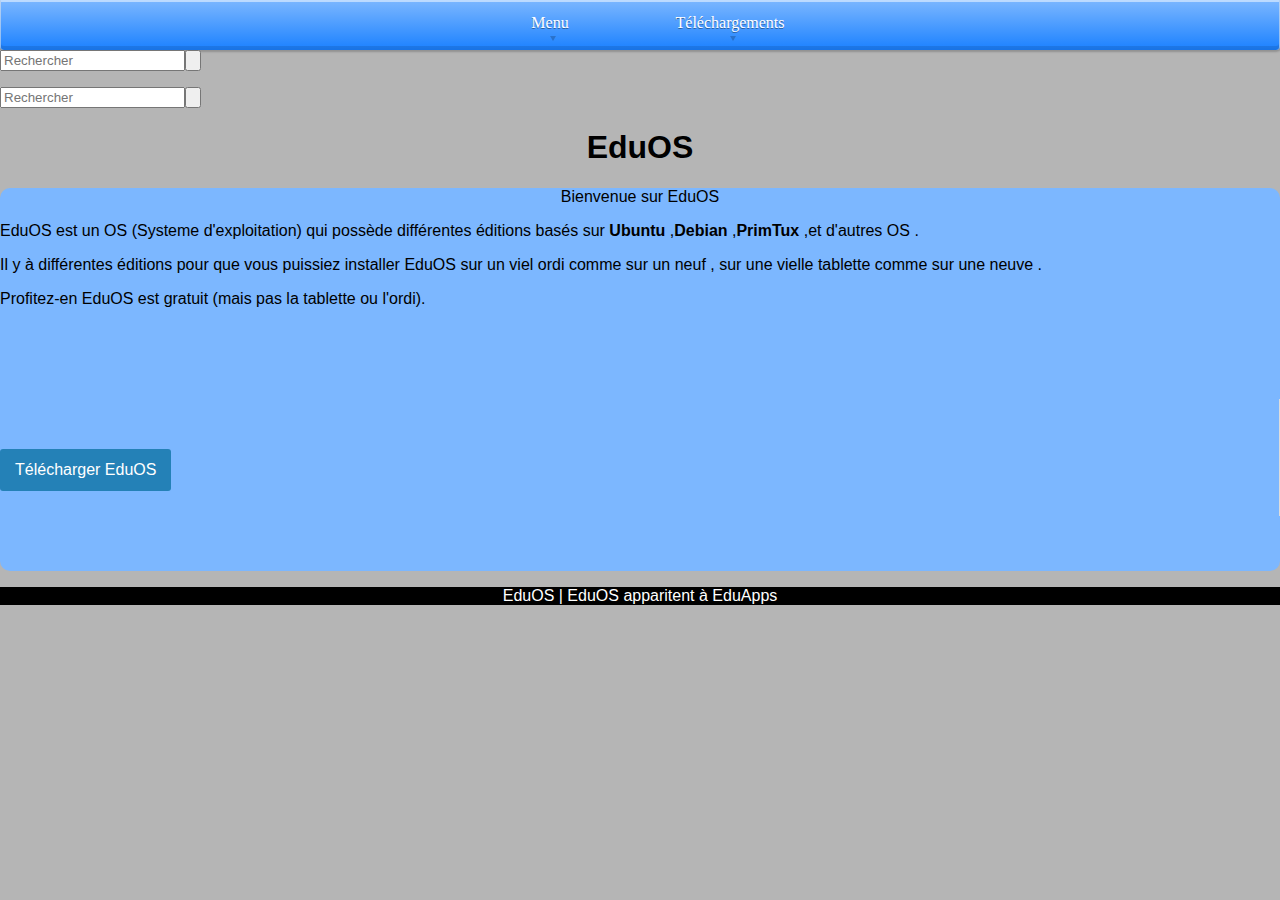
==== commit 96185808: "Update index.html" ====
--- a/index.html
+++ b/index.html
@@ -18,7 +18,7 @@
         </ul>
       </div>
     </header>
-    <div class="header-search"><form action="/fr/search" class="search-form search-widget" role="search"><label for="main-q" class="visually-hidden">Search <div class="header-search"><form action="/fr/search" class="search-form search-widget" role="search"><label for="main-q" class="visually-hidden">Search MDN</label><input type="search" name="q" id="main-q" class="search-input-field" placeholder="Site search... (Press &quot;/&quot; to focus)" pattern="(.|\s)*\S(.|\s)*" required="" value=""><input type="submit" class="ghost search-button" aria-label="Search" value=""></form></div></label><input type="search" name="q" id="main-q" class="search-input-field" placeholder="Site search... (Press &quot;/&quot; to focus)" pattern="(.|\s)*\S(.|\s)*" required="" value=""><input type="submit" class="ghost search-button" aria-label="Search" value=""></form></div>
+    <a href="/search/"><div class="header-search"><form action="#search" class="search-form search-widget" role="search"><label for="main-q" class="visually-hidden"><div class="header-search"><form action="#search" class="search-form search-widget" role="search"><label for="main-q" class="visually-hidden"></label><input type="search" name="q" id="main-q" class="search-input-field" placeholder="Rechercher" pattern="(.|\s)*\S(.|\s)*" required="" value=""><input type="submit" class="ghost search-button" aria-label="Search" value=""></form></div></label><input type="search" name="q" id="main-q" class="search-input-field" placeholder="Rechercher" pattern="(.|\s)*\S(.|\s)*" required="" value=""><input type="submit" class="ghost search-button" aria-label="Search" value=""></form></div></a>
     <div="main">
       <h1 align="center"><b>EduOS</b></h1>
       <section class="bulle">
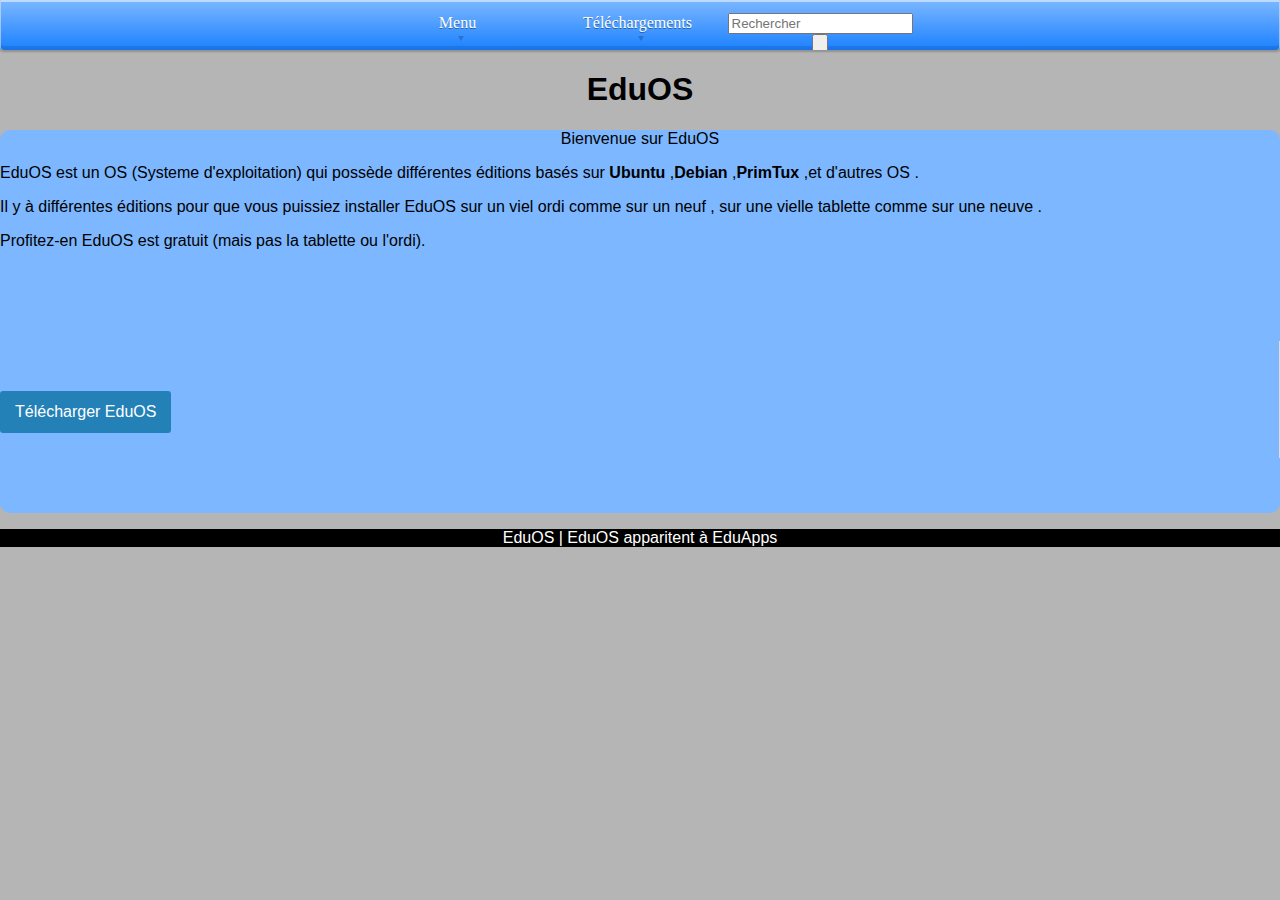
==== commit 982ed0d7: "Update index.html" ====
--- a/index.html
+++ b/index.html
@@ -15,10 +15,10 @@
         <ul id="menu">
           <li><a href="//eduapps-eduos.github.io/">Menu</a></li>
           <li><a href="/telechargements/">Téléchargements</a></li>
+          <li><a href="/search/"><div class="header-search"><form action="#search" class="search-form search-widget" role="search"><label for="main-q" class="visually-hidden"><div class="header-search"><form action="#search" class="search-form search-widget" role="search"><label for="main-q" class="visually-hidden"></label><input type="search" name="q" id="main-q" class="search-input-field" placeholder="Rechercher" pattern="(.|\s)*\S(.|\s)*" required="" value=""><input type="submit" class="ghost search-button" aria-label="Search" value=""></form></div></label><input type="search" name="q" id="main-q" class="search-input-field" placeholder="Rechercher" pattern="(.|\s)*\S(.|\s)*" required="" value=""><input type="submit" class="ghost search-button" aria-label="Search" value=""></form></div></a></li>
         </ul>
       </div>
     </header>
-    <a href="/search/"><div class="header-search"><form action="#search" class="search-form search-widget" role="search"><label for="main-q" class="visually-hidden"><div class="header-search"><form action="#search" class="search-form search-widget" role="search"><label for="main-q" class="visually-hidden"></label><input type="search" name="q" id="main-q" class="search-input-field" placeholder="Rechercher" pattern="(.|\s)*\S(.|\s)*" required="" value=""><input type="submit" class="ghost search-button" aria-label="Search" value=""></form></div></label><input type="search" name="q" id="main-q" class="search-input-field" placeholder="Rechercher" pattern="(.|\s)*\S(.|\s)*" required="" value=""><input type="submit" class="ghost search-button" aria-label="Search" value=""></form></div></a>
     <div="main">
       <h1 align="center"><b>EduOS</b></h1>
       <section class="bulle">
--- a/style.css
+++ b/style.css
@@ -3,6 +3,14 @@
 background-color : #b5b5b5;
 padding : 0;
 margin : 0;
+}
+.box {
+  border: 5px solid rebeccapurple;
+  background-color: lightgray;
+  padding: 40px;
+  margin: 40px;
+  width: 300px;
+  height: 150px;
 }
 .footer{
 background-color: black;
